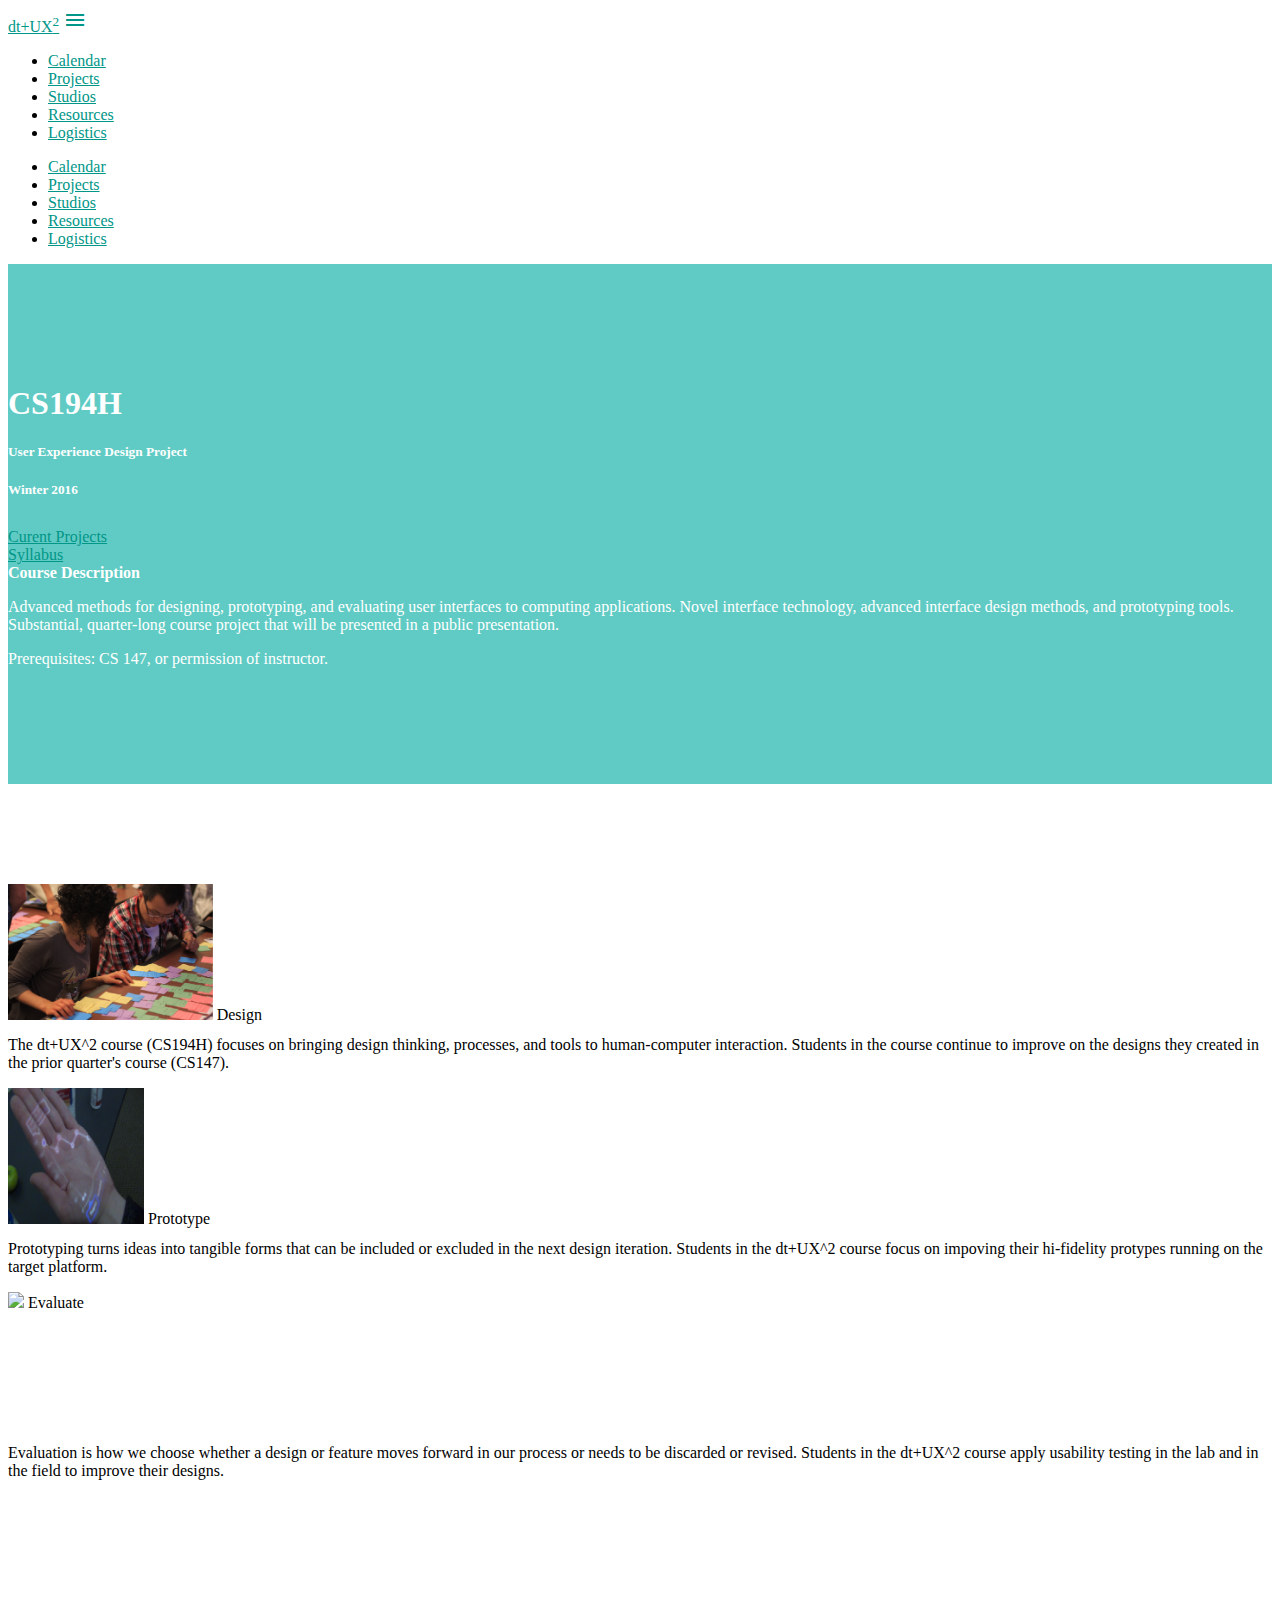
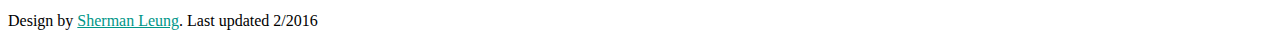
==== index.html @ 615fcd91 "finished logistics and resources page" ====
<!DOCTYPE html>
<html>
  <head>
    <title>CS194H - User Experience Design Project</title>
    <!-- Compiled and minified CSS -->
    <link rel="stylesheet" href="https://cdnjs.cloudflare.com/ajax/libs/materialize/0.97.5/css/materialize.min.css">
    <link rel="stylesheet" href="style.css">
    <link rel="stylesheet" href="https://maxcdn.bootstrapcdn.com/font-awesome/4.5.0/css/font-awesome.min.css">
    <link href="https://fonts.googleapis.com/icon?family=Material+Icons" rel="stylesheet">

    <!-- Compiled and minified JavaScript -->
    <script src="https://cdnjs.cloudflare.com/ajax/libs/jquery/2.2.1/jquery.js"></script>
    <script src="https://cdnjs.cloudflare.com/ajax/libs/materialize/0.97.5/js/materialize.min.js"></script>
</head>

<nav class="teal ">
    <div class="nav-wrapper z-depth-2">
        <div class="container">
            <a href="#" class="brand-logo">dt+UX<sup>2</sup></a>
            <a href="#" data-activates="mobile-menu" class="button-collapse"><i class="material-icons">menu</i></a>
            <ul id="nav-mobile" class="right hide-on-med-and-down">
                <li><a href="calendar.html">Calendar</a></li>
                <li><a href="projects.html">Projects</a></li>
                <li><a href="studios.html">Studios</a></li>
                <li><a href="https://docs.google.com/document/d/1ByWf9fYl2gzhHpWmZzm35L1NcPca1wb4zR0_zZlXT1Y/preview">Resources</a></li>
                <li><a href="logistics.html">Logistics</a></li>
            </ul>
            <ul class="side-nav" id="mobile-menu">
                <li><a href="calendar.html">Calendar</a></li>
                <li><a href="projects.html">Projects</a></li>
                <li><a href="studios.html">Studios</a></li>
                <li><a href="https://docs.google.com/document/d/1ByWf9fYl2gzhHpWmZzm35L1NcPca1wb4zR0_zZlXT1Y/preview">Resources</a></li>
                <li><a href="logistics.html">Logistics</a></li>
            </ul>
        </div>
    </div>
</nav>
<div class="header-img">
    <section id="hero">
        <div class="container">
            <div class="row">
                <div class="col m6">
                    <h1>CS194H</h1>
                    <h5 style="margin-top: 20px">User Experience Design Project</h5>
                    <h5>Winter 2016</h5>
                    <div class="row" style="margin-top: 30px">
                        <div class="col m6">
                            <a class="deep-orange waves-effect waves-light btn" href="projects.html">Curent Projects</a>
                        </div>
                        <div class="col m6">
                            <a class="white deep-orange-text waves-effect btn" href="#">Syllabus</a>
                        </div>
                    </div>
                </div>
                <div class="col m6">
                    <div class="card" style="deep-orange lighten-5">
                        <div class="card-content">
                            <div class="card-title deep-orange-text">
                                <b>Course Description</b>    
                            </div>
                            <p class="deep-orange-text">
                                Advanced methods for designing, prototyping, and evaluating user interfaces to computing applications. Novel interface technology, advanced interface design methods, and prototyping tools. Substantial, quarter-long course project that will be presented in a public presentation.
                            </p>
                        </div>
                        <div class="card-action deep-orange-text">
                            <p> Prerequisites: CS 147, or permission of instructor.</p>
                        </div>
                    </div>
                </div>
            </div>
        </div>
    </section>
</div>

<section id="about">
    <div class="container">
        <div class="row">
            <div class="col m4">
                <div class="card card-autoheight">
                    <div class="card-image">
                        <img src="img/design-bg.png">
                        <span class="card-title">Design</span>
                    </div>                        
                    <div class="card-content teal-text text-darken-3">
                        <p>
                            The dt+UX^2 course (CS194H) focuses on bringing design thinking, processes, and tools to human-computer interaction. Students in the course continue to improve on the designs they created in the prior quarter's course (CS147).
                        </p>
                    </div>
                </div>
            </div>

            <div class="col m4">
                <div class="card card-autoheight">
                    <div class="card-image">
                        <img src="img/prototype-bg.png">
                        <span class="card-title">Prototype</span>
                    </div>                        
                    <div class="card-content teal-text text-darken-3">
                        <p>
Prototyping turns ideas into tangible forms that can be included or excluded in the next design iteration. Students in the dt+UX^2 course focus on impoving their hi-fidelity protypes running on the target platform.                        </p>
                    </div>
                </div>
            </div>

            <div class="col m4">
                <div class="card card-autoheight">
                    <div class="card-image teal">
                        <img src="http://www.mediabarninc.com/wp-content/uploads/2011/01/759217257407.jpg">
                        <span class="card-title">Evaluate</span>
                    </div>

                    <div class="card-content teal-text text-darken-3">
                        <p>
Evaluation is how we choose whether a design or feature moves forward in our process or needs to be discarded or revised. Students in the dt+UX^2 course apply usability testing in the lab and in the field to improve their designs.                        </p>
                    </div>
                </div>
            </div>
        </div>
    </div>
</section>

<footer>
    <div class="container">
        <p class="grey-text">Design by <a class="teal-text" href="http://shermanleung.com">Sherman Leung</a>. Last updated 2/2016</p>
    </div>
</footer>

<script>
// smooth scrolling JS
$(function() {
    var hashTagActive = "";
    $(".scroll-link").click(function (event) {
        if(hashTagActive != this.hash) { //this will prevent if the user click several times the same link to freeze the scroll.
            event.preventDefault();
            //calculate destination place
            var dest = 0;
            if ($(this.hash).offset().top > $(document).height() - $(window).height()) {
                dest = $(document).height() - $(window).height();
            } else {
                dest = $(this.hash).offset().top;
            }
                //go to destination
            $('html,body').animate({
                scrollTop: dest
            }, 2000, 'swing');
            hashTagActive = this.hash;
        }
    });

    // auto-set height JS
    var $ls;
    function autoheight() {
        var max = 0;
        $ls.each(function() {
            $t = $(this);
            $t.css('height','');
            max = Math.max(max, $t.height());
        });
        $ls.height(max);
    }
    $(function() {
        $(".button-collapse").sideNav();
        $ls = $('.card-autoheight'); // the inline-block selector
        autoheight(); // first time
        $ls.on('load', autoheight); // when images in content finish loading
        $(window).load(autoheight); // when all content finishes loading
        $(window).resize(autoheight); // when the window size changes
    });
});
</script>
</html>
---- style.css ----
.header-img {
    background-image: url(http://theartmad.com/wp-content/uploads/2015/02/Blue-Geometric-Background-4.jpg);
    /*background-image: url(img/header-bg.jpg);*/
    background-position-x: center;
    background-position-y: center;
    background-size: cover;
}

#hero {
    background-color: rgba(29,181,171,0.7);
    color: #fff;
    padding: 100px 0 100px;
}

.btn-floating {
    font-size: 1.25em;
    top: 25px;
}

.btn-floating i {
    color: #fff;
}

#about {
    padding: 100px 0;
}

#about .card-image {
    height: 136px;
}

#about .card-image img {
    height: 136px;
}

a {
    color: #009688;
}

a:hover {
    color: #4db6ac;
}

.lead {
    font-size: 18px;
}

.top-margin {
    margin-top: 50px;
}

.card-subtitle {
    text-decoration: italic;
    margin-bottom: 15px;
}
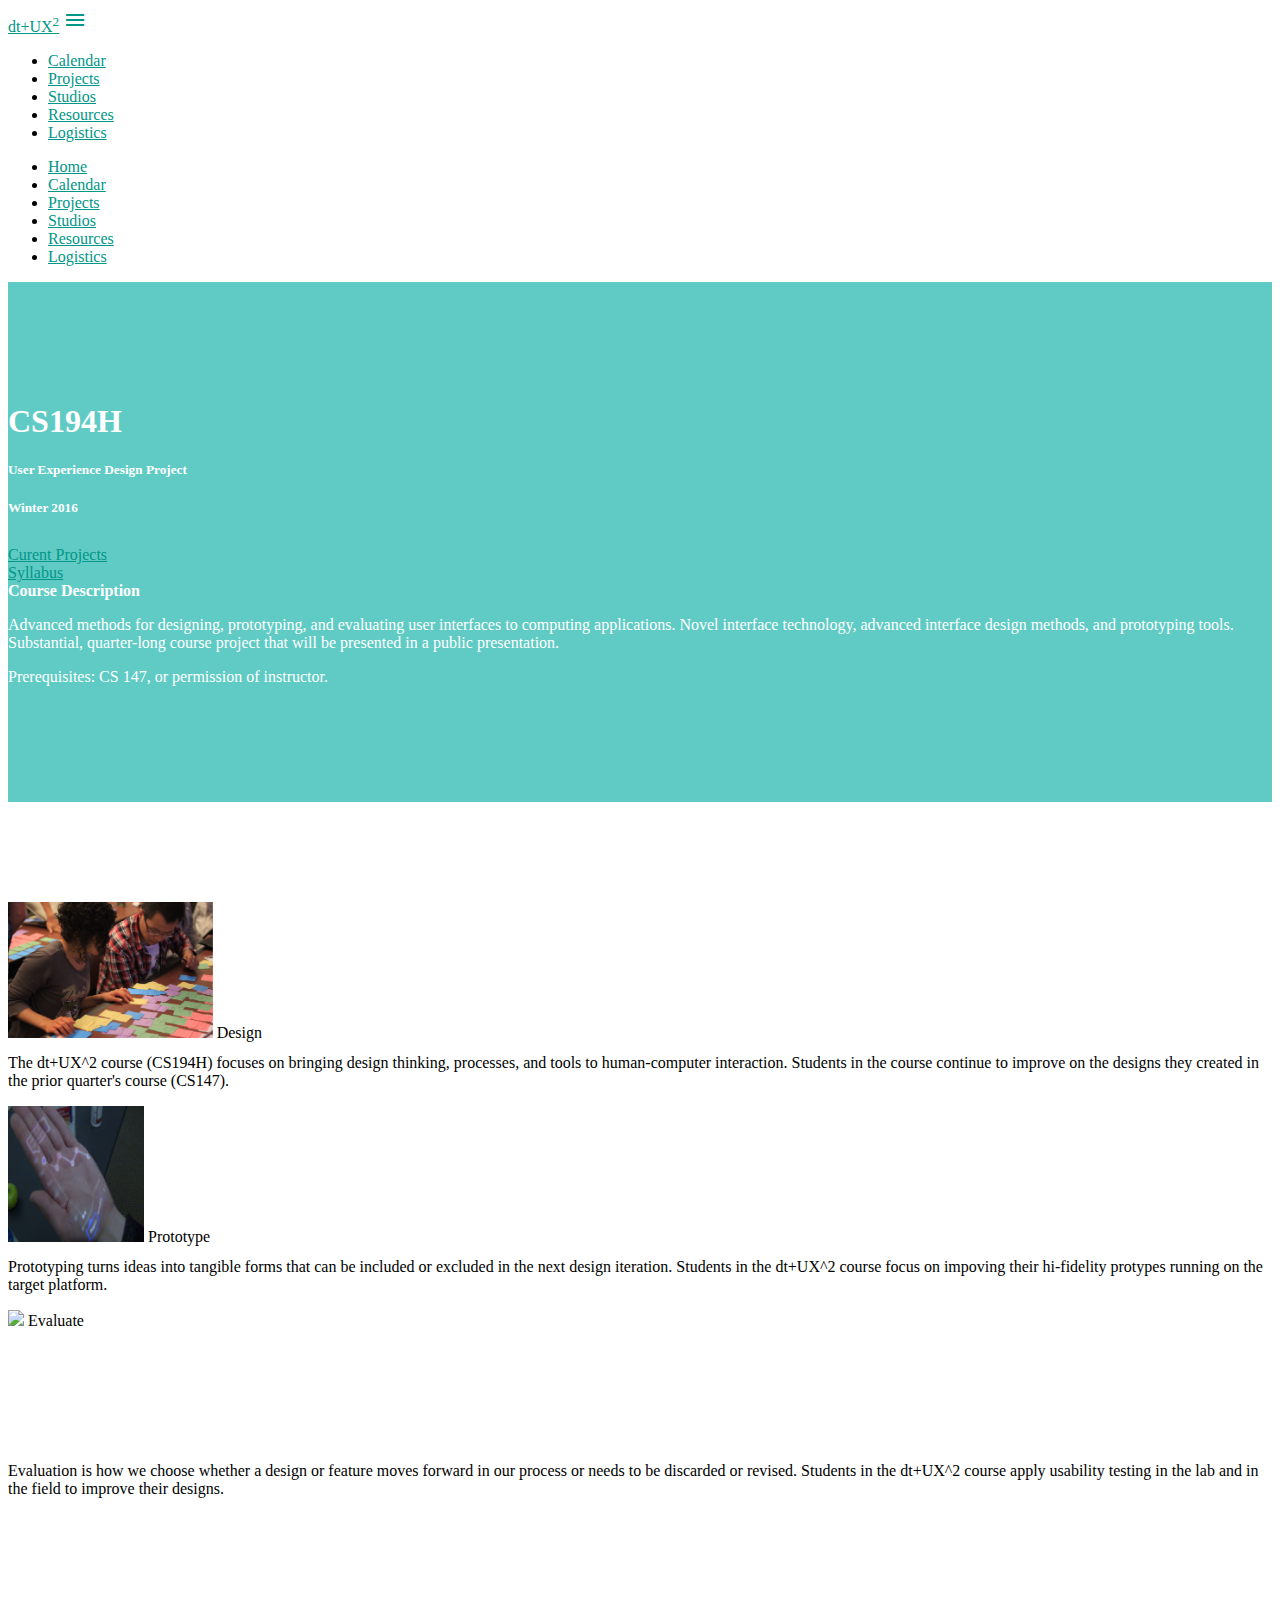
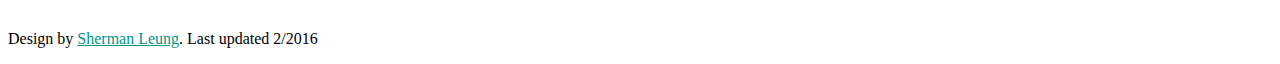
==== commit 2d24c369: "added resources and logistics page. also fixed mobile responsiveness bug" ====
--- a/index.html
+++ b/index.html
@@ -7,7 +7,7 @@
     <link rel="stylesheet" href="style.css">
     <link rel="stylesheet" href="https://maxcdn.bootstrapcdn.com/font-awesome/4.5.0/css/font-awesome.min.css">
     <link href="https://fonts.googleapis.com/icon?family=Material+Icons" rel="stylesheet">
-
+    <meta name="viewport" content="width=device-width, initial-scale=1.0">
     <!-- Compiled and minified JavaScript -->
     <script src="https://cdnjs.cloudflare.com/ajax/libs/jquery/2.2.1/jquery.js"></script>
     <script src="https://cdnjs.cloudflare.com/ajax/libs/materialize/0.97.5/js/materialize.min.js"></script>
@@ -26,6 +26,7 @@
                 <li><a href="logistics.html">Logistics</a></li>
             </ul>
             <ul class="side-nav" id="mobile-menu">
+                <li><a href="index.html">Home</a></li>
                 <li><a href="calendar.html">Calendar</a></li>
                 <li><a href="projects.html">Projects</a></li>
                 <li><a href="studios.html">Studios</a></li>
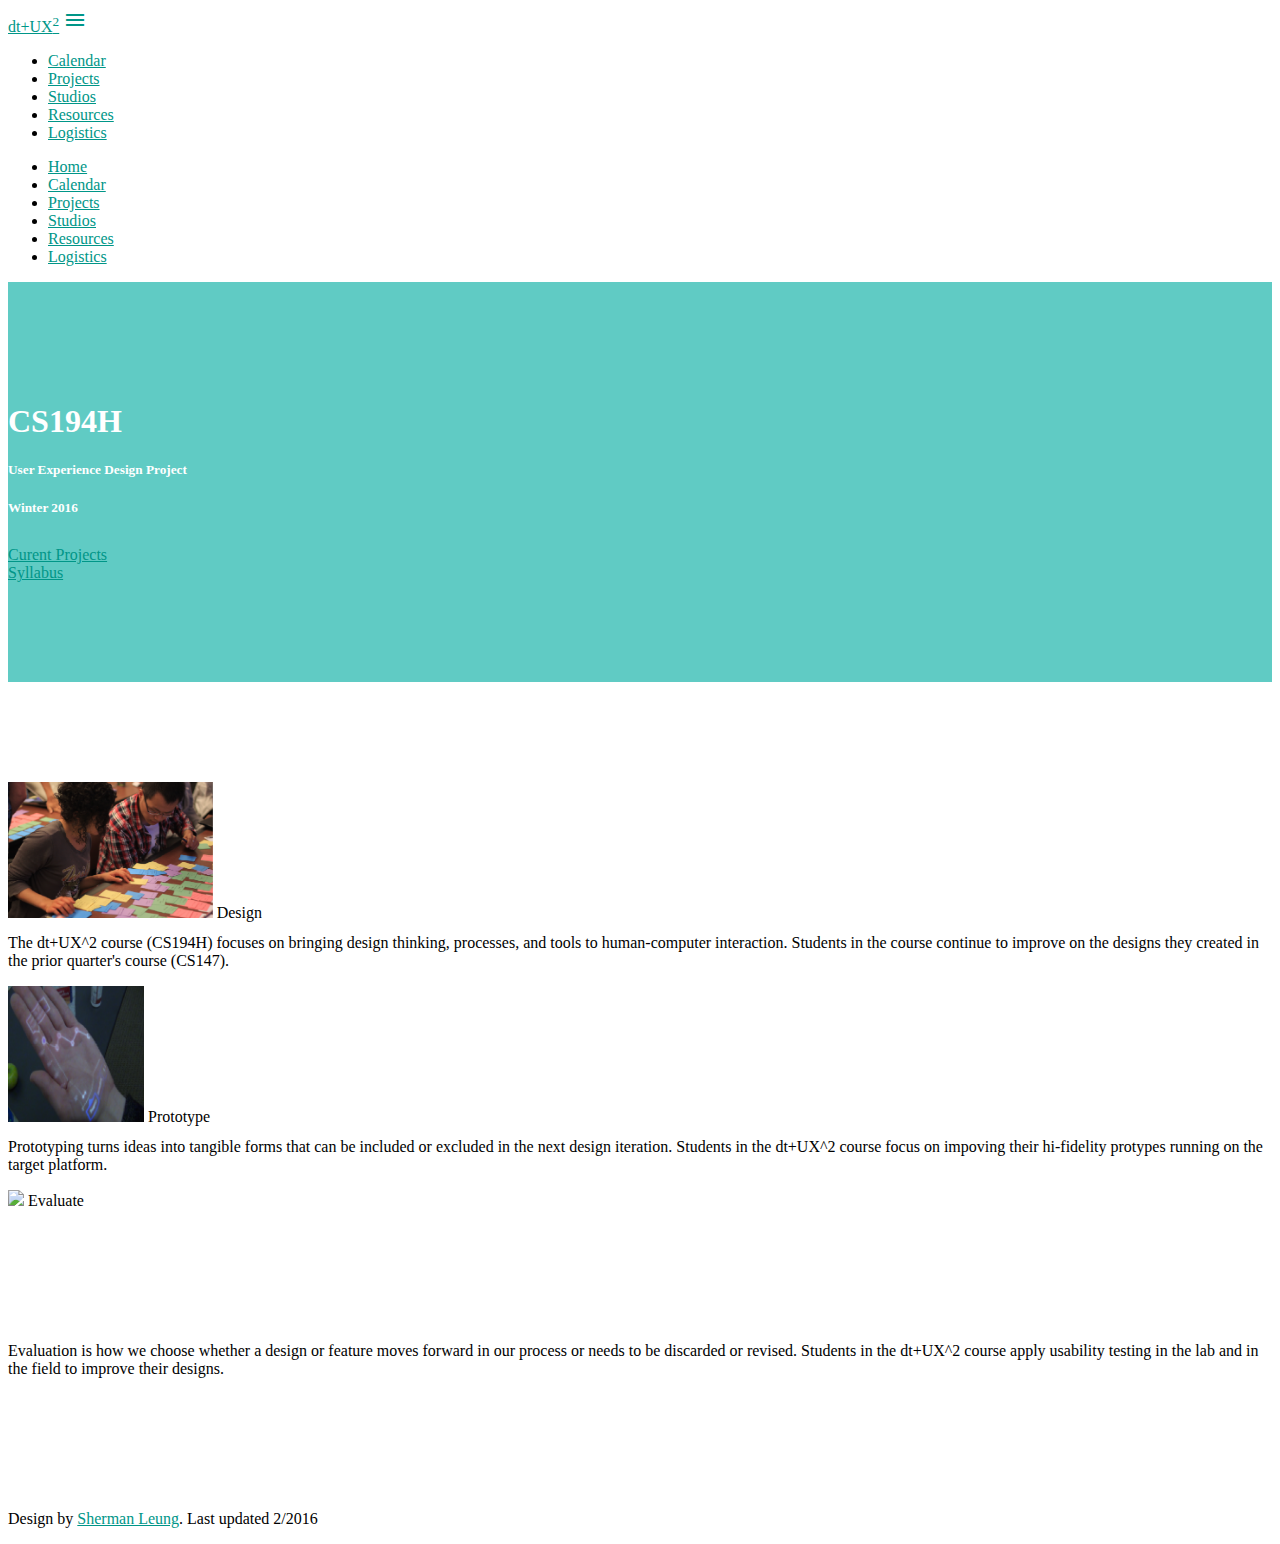
==== commit 71558ac1: "small design tweaks" ====
--- a/index.html
+++ b/index.html
@@ -53,7 +53,7 @@
                         </div>
                     </div>
                 </div>
-                <div class="col m6">
+                <!-- <div class="col m6">
                     <div class="card" style="deep-orange lighten-5">
                         <div class="card-content">
                             <div class="card-title deep-orange-text">
@@ -67,7 +67,7 @@
                             <p> Prerequisites: CS 147, or permission of instructor.</p>
                         </div>
                     </div>
-                </div>
+                </div> -->
             </div>
         </div>
     </section>
--- a/style.css
+++ b/style.css
@@ -10,6 +10,10 @@
     background-color: rgba(29,181,171,0.7);
     color: #fff;
     padding: 100px 0 100px;
+}
+
+nav a:hover {
+    color: white;
 }
 
 .btn-floating {
@@ -53,3 +57,8 @@
     text-decoration: italic;
     margin-bottom: 15px;
 }
+
+#map {
+    width: 100%;
+    height: 500px;
+}
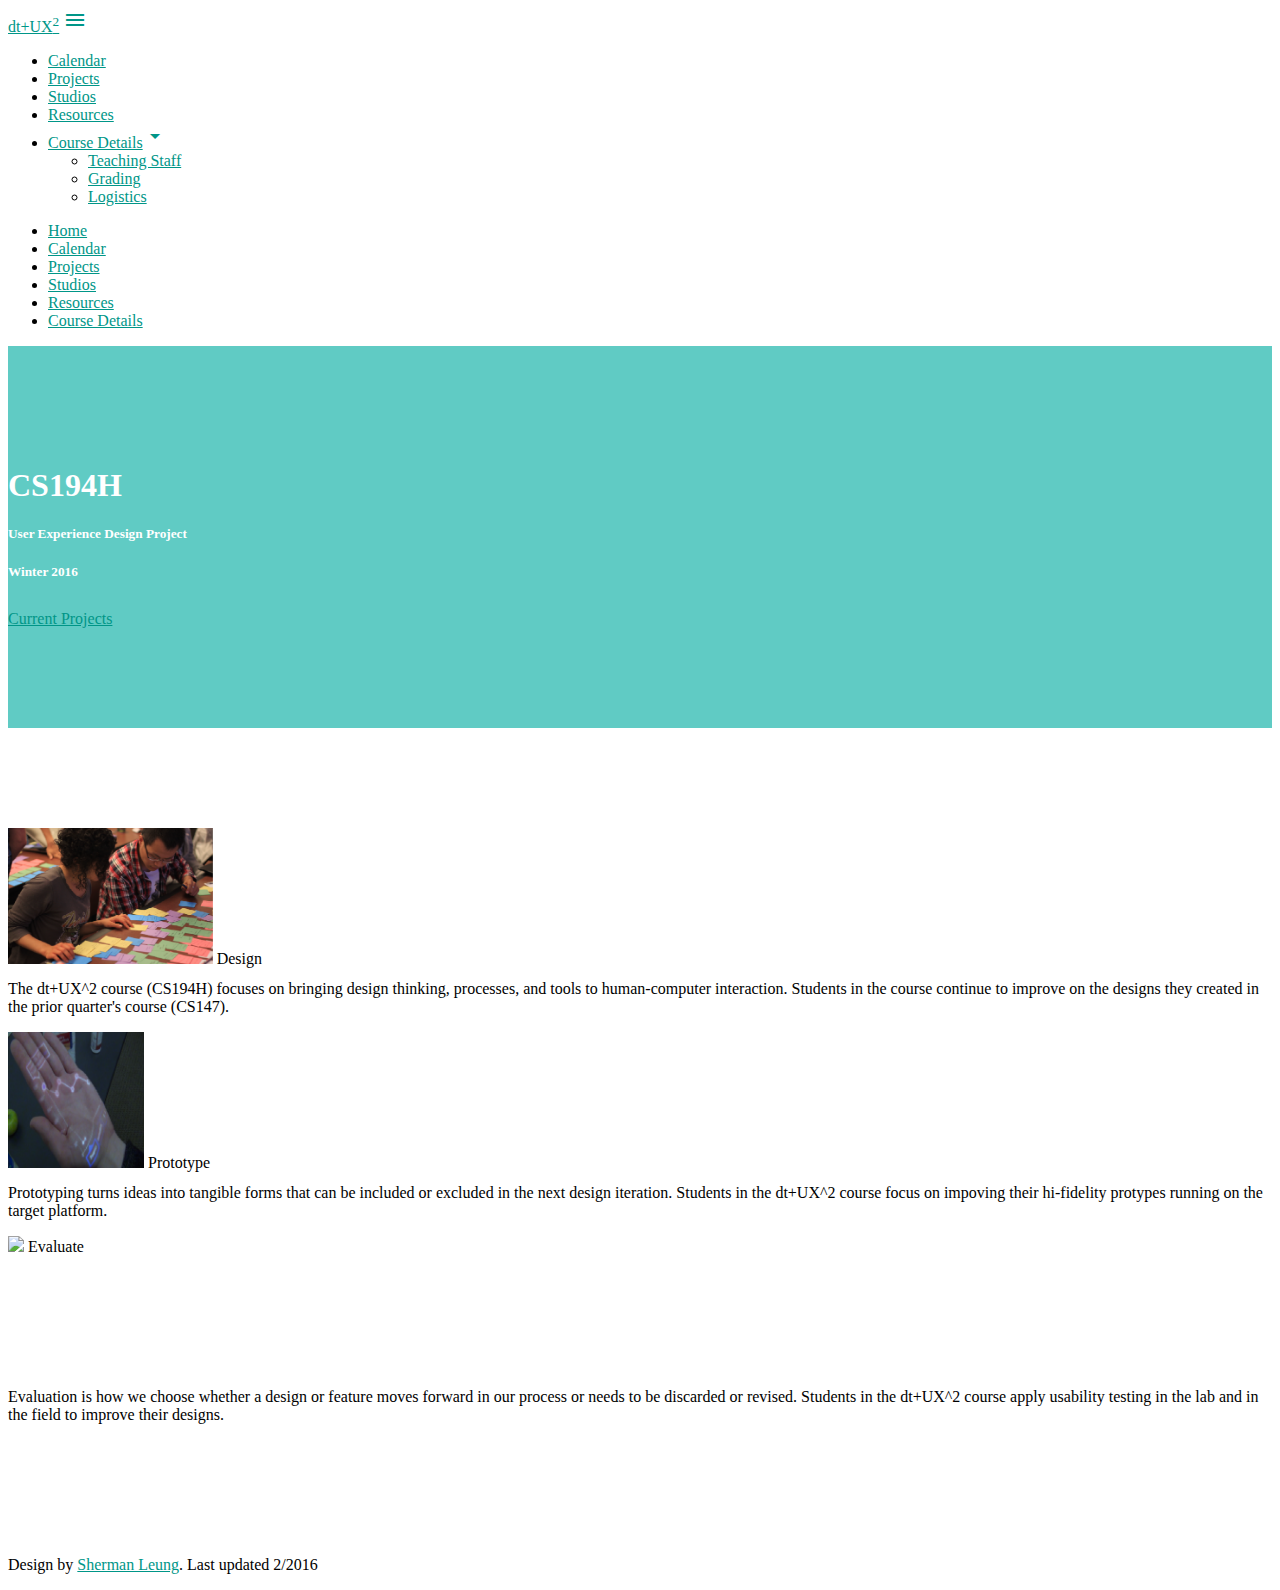
==== commit fe0b5032: "fixed the dropdown" ====
--- a/index.html
+++ b/index.html
@@ -23,7 +23,12 @@
                 <li><a href="projects.html">Projects</a></li>
                 <li><a href="studios.html">Studios</a></li>
                 <li><a href="https://docs.google.com/document/d/1ByWf9fYl2gzhHpWmZzm35L1NcPca1wb4zR0_zZlXT1Y/preview">Resources</a></li>
-                <li><a href="logistics.html">Logistics</a></li>
+                <li><a class="dropdown-button" href="#!" data-activates="dropdown1">Course Details<i class="material-icons right">arrow_drop_down</i></a></li>
+                <ul id='dropdown1' class='dropdown-content'>
+                    <li><a href="logistics.html#teaching-staff">Teaching Staff</a></li>
+                    <li><a href="logistics.html#grading">Grading</a></li>
+                    <li><a href="logistics.html#logistics">Logistics</a></li>
+                </ul>
             </ul>
             <ul class="side-nav" id="mobile-menu">
                 <li><a href="index.html">Home</a></li>
@@ -31,7 +36,8 @@
                 <li><a href="projects.html">Projects</a></li>
                 <li><a href="studios.html">Studios</a></li>
                 <li><a href="https://docs.google.com/document/d/1ByWf9fYl2gzhHpWmZzm35L1NcPca1wb4zR0_zZlXT1Y/preview">Resources</a></li>
-                <li><a href="logistics.html">Logistics</a></li>
+                
+                <li><a href="logistics.html">Course Details</a></li>
             </ul>
         </div>
     </div>
@@ -46,10 +52,7 @@
                     <h5>Winter 2016</h5>
                     <div class="row" style="margin-top: 30px">
                         <div class="col m6">
-                            <a class="deep-orange waves-effect waves-light btn" href="projects.html">Curent Projects</a>
-                        </div>
-                        <div class="col m6">
-                            <a class="white deep-orange-text waves-effect btn" href="#">Syllabus</a>
+                            <a class="deep-orange waves-effect waves-light btn" href="projects.html" style="width: 250px">Current Projects</a>
                         </div>
                     </div>
                 </div>
@@ -82,9 +85,9 @@
                         <img src="img/design-bg.png">
                         <span class="card-title">Design</span>
                     </div>                        
-                    <div class="card-content teal-text text-darken-3">
+                    <div class="card-content teal-text">
                         <p>
-                            The dt+UX^2 course (CS194H) focuses on bringing design thinking, processes, and tools to human-computer interaction. Students in the course continue to improve on the designs they created in the prior quarter's course (CS147).
+The dt+UX^2 course (CS194H) focuses on bringing design thinking, processes, and tools to human-computer interaction. Students in the course continue to improve on the designs they created in the prior quarter's course (CS147).
                         </p>
                     </div>
                 </div>
@@ -96,7 +99,7 @@
                         <img src="img/prototype-bg.png">
                         <span class="card-title">Prototype</span>
                     </div>                        
-                    <div class="card-content teal-text text-darken-3">
+                    <div class="card-content teal-text">
                         <p>
 Prototyping turns ideas into tangible forms that can be included or excluded in the next design iteration. Students in the dt+UX^2 course focus on impoving their hi-fidelity protypes running on the target platform.                        </p>
                     </div>
@@ -110,7 +113,7 @@
                         <span class="card-title">Evaluate</span>
                     </div>
 
-                    <div class="card-content teal-text text-darken-3">
+                    <div class="card-content teal-text">
                         <p>
 Evaluation is how we choose whether a design or feature moves forward in our process or needs to be discarded or revised. Students in the dt+UX^2 course apply usability testing in the lab and in the field to improve their designs.                        </p>
                     </div>
@@ -160,7 +163,10 @@
         $ls.height(max);
     }
     $(function() {
+        //activates dropdown and the mobile side menu button
+        $(".dropdown-button").dropdown();
         $(".button-collapse").sideNav();
+        // adjusts the height to be the height of the tallest card
         $ls = $('.card-autoheight'); // the inline-block selector
         autoheight(); // first time
         $ls.on('load', autoheight); // when images in content finish loading
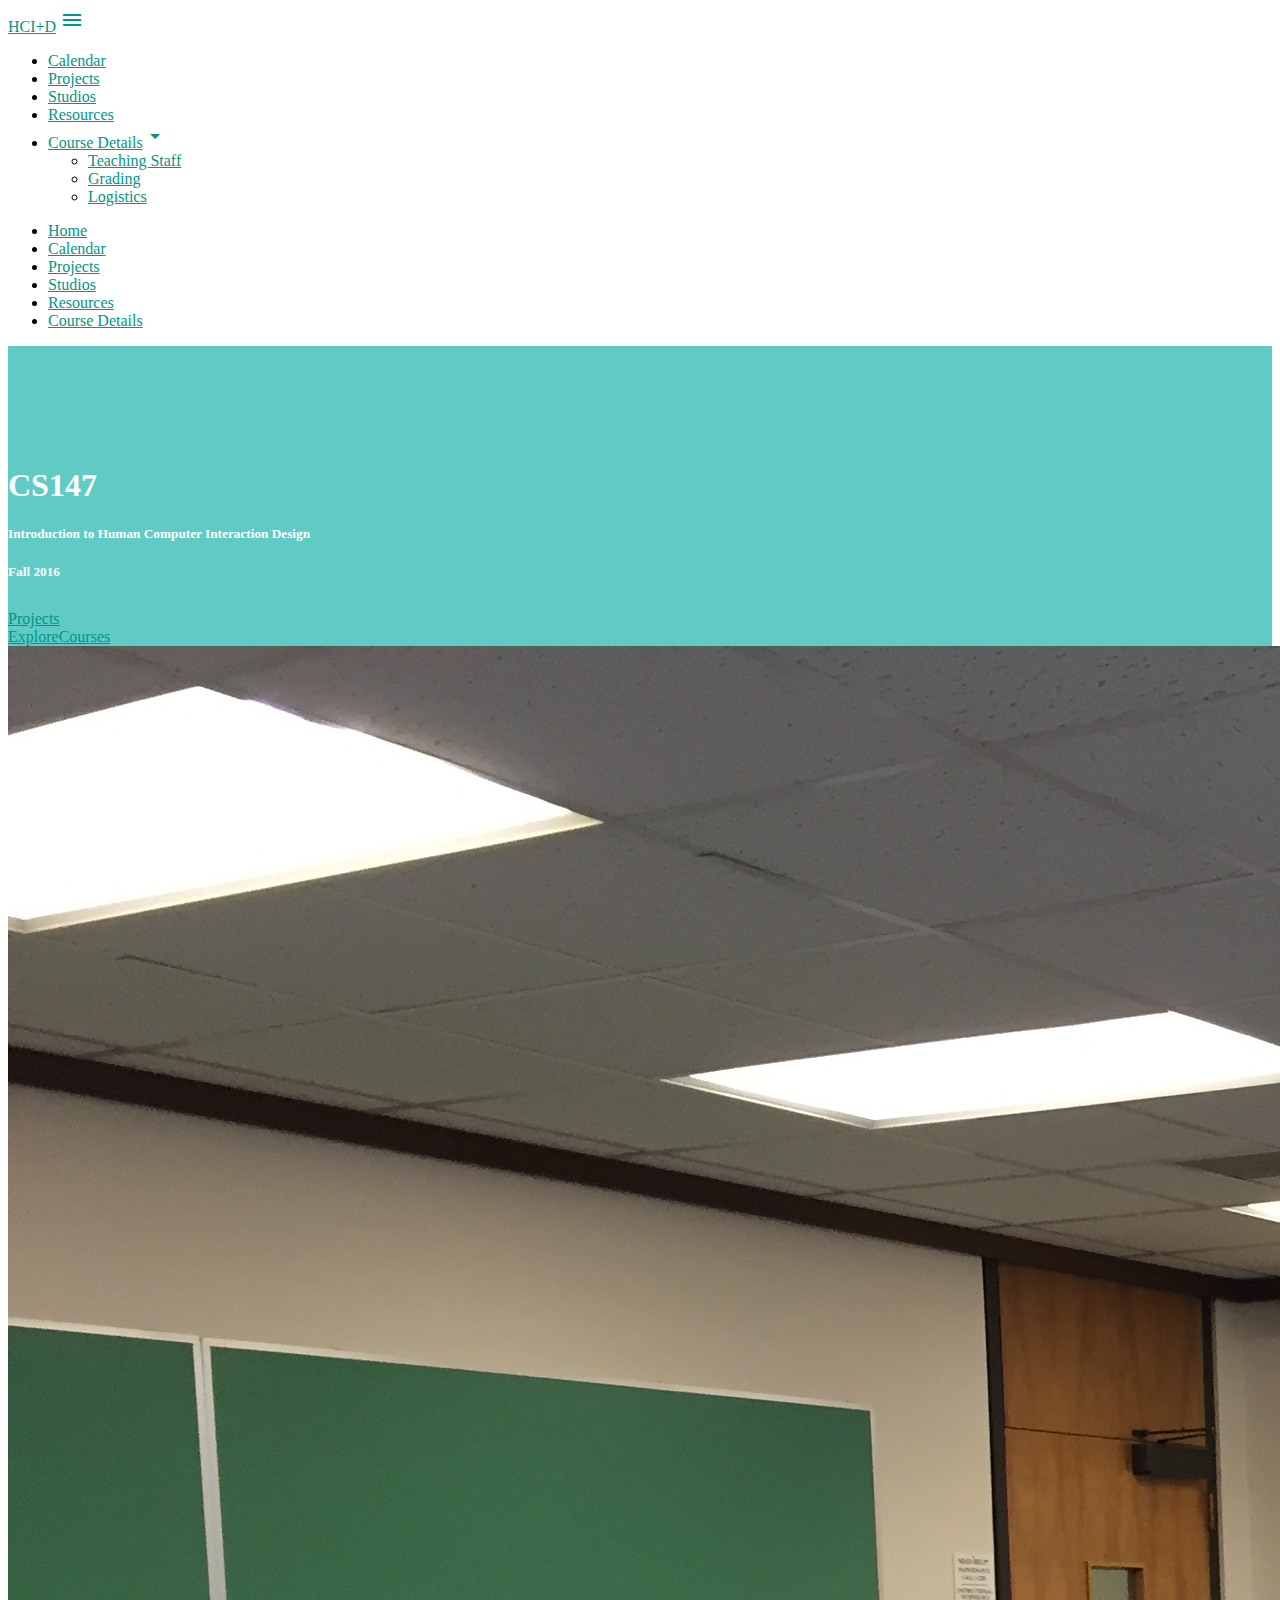
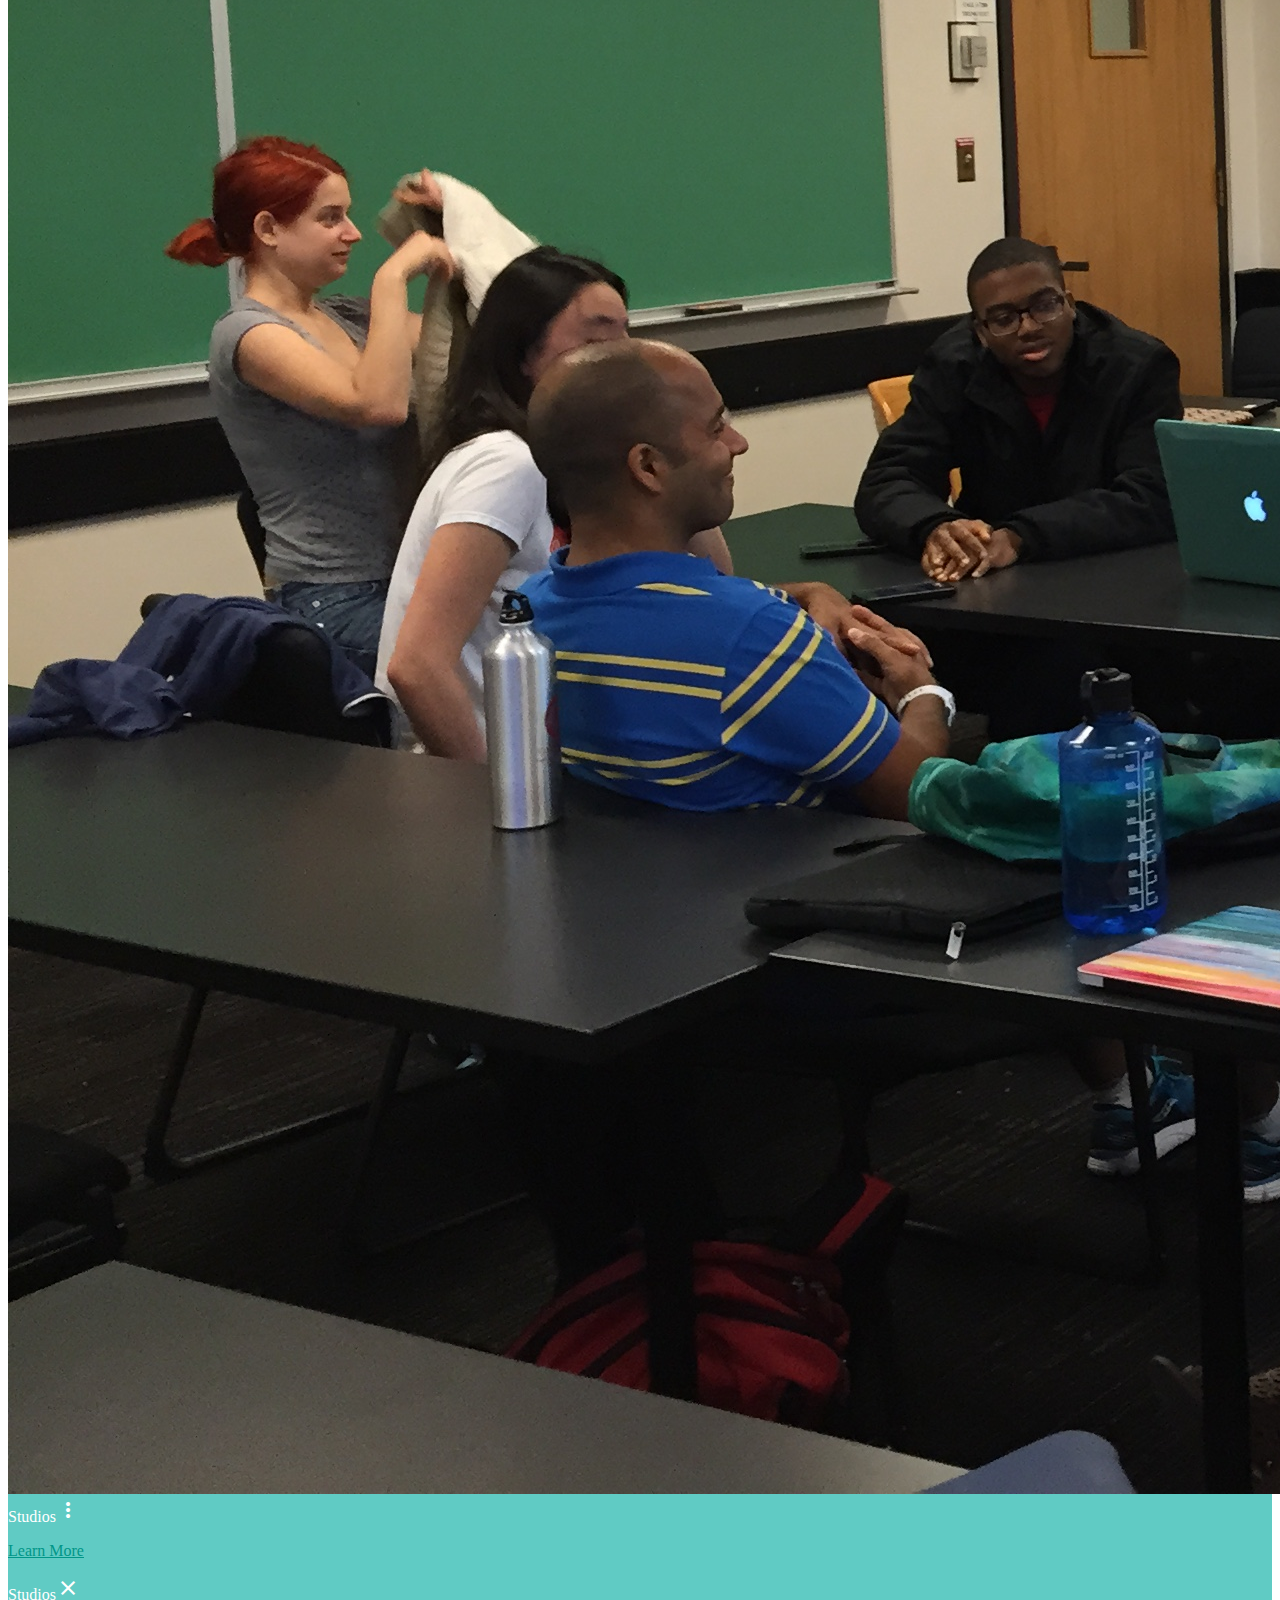
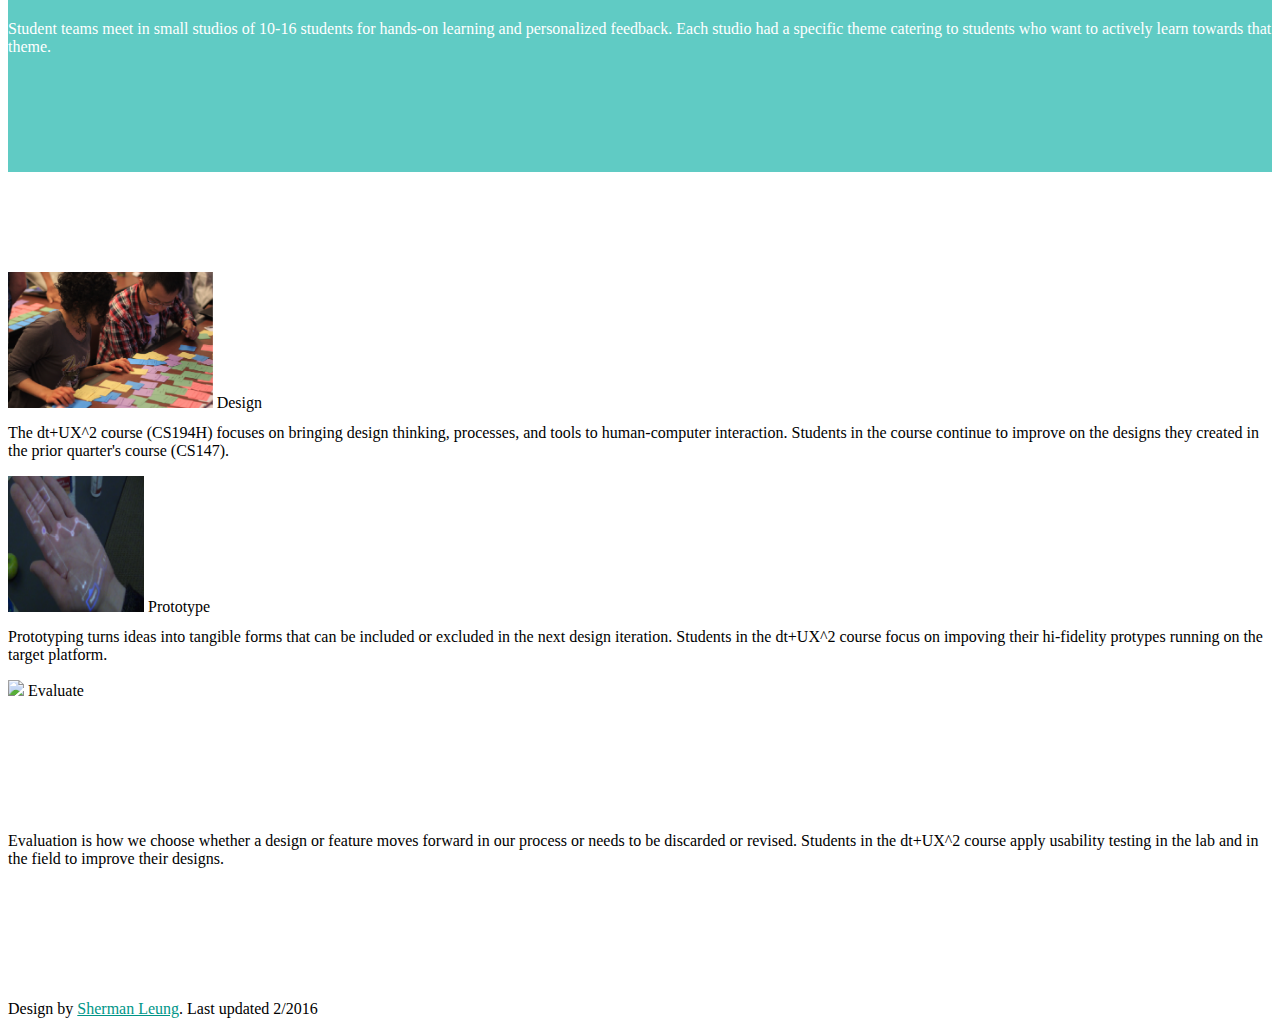
==== commit 91760358: "Updated CS147 site" ====
--- a/index.html
+++ b/index.html
@@ -1,22 +1,23 @@
 <!DOCTYPE html>
 <html>
   <head>
-    <title>CS194H - User Experience Design Project</title>
+    <title>CS147 - Introduction to Human Computer Interaction Design</title>
     <!-- Compiled and minified CSS -->
-    <link rel="stylesheet" href="https://cdnjs.cloudflare.com/ajax/libs/materialize/0.97.5/css/materialize.min.css">
+      <link rel="stylesheet" href="https://cdnjs.cloudflare.com/ajax/libs/materialize/0.97.7/css/materialize.min.css">
+
     <link rel="stylesheet" href="style.css">
-    <link rel="stylesheet" href="https://maxcdn.bootstrapcdn.com/font-awesome/4.5.0/css/font-awesome.min.css">
+    <link rel="stylesheet" href="fa.css">
     <link href="https://fonts.googleapis.com/icon?family=Material+Icons" rel="stylesheet">
     <meta name="viewport" content="width=device-width, initial-scale=1.0">
     <!-- Compiled and minified JavaScript -->
-    <script src="https://cdnjs.cloudflare.com/ajax/libs/jquery/2.2.1/jquery.js"></script>
-    <script src="https://cdnjs.cloudflare.com/ajax/libs/materialize/0.97.5/js/materialize.min.js"></script>
+    <script src="jquery.js"></script>
+  <script src="https://cdnjs.cloudflare.com/ajax/libs/materialize/0.97.7/js/materialize.min.js"></script>
 </head>
 
 <nav class="teal ">
     <div class="nav-wrapper z-depth-2">
         <div class="container">
-            <a href="#" class="brand-logo">dt+UX<sup>2</sup></a>
+            <a href="#" class="brand-logo">HCI+D</a>
             <a href="#" data-activates="mobile-menu" class="button-collapse"><i class="material-icons">menu</i></a>
             <ul id="nav-mobile" class="right hide-on-med-and-down">
                 <li><a href="calendar.html">Calendar</a></li>
@@ -45,32 +46,37 @@
 <div class="header-img">
     <section id="hero">
         <div class="container">
-            <div class="row">
+            <div class="row valign-wrapper">
                 <div class="col m6">
-                    <h1>CS194H</h1>
-                    <h5 style="margin-top: 20px">User Experience Design Project</h5>
-                    <h5>Winter 2016</h5>
+                    <h1>CS147</h1>
+                    <h5 style="margin-top: 20px">Introduction to Human Computer Interaction Design</h5>
+                    <h5>Fall 2016</h5>
                     <div class="row" style="margin-top: 30px">
                         <div class="col m6">
-                            <a class="deep-orange waves-effect waves-light btn" href="projects.html" style="width: 250px">Current Projects</a>
+                            <a class="deep-orange waves-effect waves-light btn" href="projects.html" style="">Projects</a>
+                        </div>
+                        <div class="col m6">
+                            <a class="deep-orange-text white waves-effect waves-light btn" href="https://explorecourses.stanford.edu/search?view=catalog&filter-coursestatus-Active=on&page=0&catalog=&q=CS+147+Introduction+to+Human+Computer+Interaction+Design&collapse=">ExploreCourses</a>
                         </div>
                     </div>
                 </div>
-                <!-- <div class="col m6">
-                    <div class="card" style="deep-orange lighten-5">
+                <div class="col m6">
+                    <div class="card">
+                        <div class="card-image waves-effect waves-block waves-light">
+                            <img class="activator" src="img/studios.JPG">
+                        </div>
                         <div class="card-content">
-                            <div class="card-title deep-orange-text">
-                                <b>Course Description</b>    
-                            </div>
-                            <p class="deep-orange-text">
-                                Advanced methods for designing, prototyping, and evaluating user interfaces to computing applications. Novel interface technology, advanced interface design methods, and prototyping tools. Substantial, quarter-long course project that will be presented in a public presentation.
+                            <span class="card-title activator grey-text text-darken-3">Studios<i class="material-icons right">more_vert</i></span>
+                            <p><a class="deep-orange-text" href="#">Learn More</a></p>
+                        </div>
+                            <div class="card-reveal grey-text text-darken-3">
+                            <span class="card-title grey-text text-darken-3">Studios<i class="material-icons right">close</i></span>
+                            <p>
+                                Student teams meet in small studios of 10-16 students for hands-on learning and personalized feedback. Each studio had a specific theme catering to students who want to actively learn towards that theme.
                             </p>
                         </div>
-                        <div class="card-action deep-orange-text">
-                            <p> Prerequisites: CS 147, or permission of instructor.</p>
-                        </div>
                     </div>
-                </div> -->
+                </div>
             </div>
         </div>
     </section>
@@ -85,7 +91,7 @@
                         <img src="img/design-bg.png">
                         <span class="card-title">Design</span>
                     </div>                        
-                    <div class="card-content teal-text">
+                    <div class="card-content grey-text text-darken-3">
                         <p>
 The dt+UX^2 course (CS194H) focuses on bringing design thinking, processes, and tools to human-computer interaction. Students in the course continue to improve on the designs they created in the prior quarter's course (CS147).
                         </p>
@@ -99,7 +105,7 @@
                         <img src="img/prototype-bg.png">
                         <span class="card-title">Prototype</span>
                     </div>                        
-                    <div class="card-content teal-text">
+                    <div class="card-content grey-text text-darken-3">
                         <p>
 Prototyping turns ideas into tangible forms that can be included or excluded in the next design iteration. Students in the dt+UX^2 course focus on impoving their hi-fidelity protypes running on the target platform.                        </p>
                     </div>
@@ -113,7 +119,7 @@
                         <span class="card-title">Evaluate</span>
                     </div>
 
-                    <div class="card-content teal-text">
+                    <div class="card-content grey-text text-darken-3">
                         <p>
 Evaluation is how we choose whether a design or feature moves forward in our process or needs to be discarded or revised. Students in the dt+UX^2 course apply usability testing in the lab and in the field to improve their designs.                        </p>
                     </div>
@@ -173,6 +179,11 @@
         $(window).load(autoheight); // when all content finishes loading
         $(window).resize(autoheight); // when the window size changes
     });
+
+    $(document).ready(function(){
+      // $('.carousel').carousel();
+      $('.carousel.carousel-slider').carousel({full_width: true, indicators: true});
+    });
 });
 </script>
 </html>--- a/fa.css
+++ b/fa.css
@@ -0,0 +1,4 @@
+/*!
+ *  Font Awesome 4.5.0 by @davegandy - http://fontawesome.io - @fontawesome
+ *  License - http://fontawesome.io/license (Font: SIL OFL 1.1, CSS: MIT License)
+ */@font-face{font-family:'FontAwesome';src:url('../fonts/fontawesome-webfont.eot?v=4.5.0');src:url('../fonts/fontawesome-webfont.eot?#iefix&v=4.5.0') format('embedded-opentype'),url('../fonts/fontawesome-webfont.woff2?v=4.5.0') format('woff2'),url('../fonts/fontawesome-webfont.woff?v=4.5.0') format('woff'),url('../fonts/fontawesome-webfont.ttf?v=4.5.0') format('truetype'),url('../fonts/fontawesome-webfont.svg?v=4.5.0#fontawesomeregular') format('svg');font-weight:normal;font-style:normal}.fa{display:inline-block;font:normal normal normal 14px/1 FontAwesome;font-size:inherit;text-rendering:auto;-webkit-font-smoothing:antialiased;-moz-osx-font-smoothing:grayscale}.fa-lg{font-size:1.33333333em;line-height:.75em;vertical-align:-15%}.fa-2x{font-size:2em}.fa-3x{font-size:3em}.fa-4x{font-size:4em}.fa-5x{font-size:5em}.fa-fw{width:1.28571429em;text-align:center}.fa-ul{padding-left:0;margin-left:2.14285714em;list-style-type:none}.fa-ul>li{position:relative}.fa-li{position:absolute;left:-2.14285714em;width:2.14285714em;top:.14285714em;text-align:center}.fa-li.fa-lg{left:-1.85714286em}.fa-border{padding:.2em .25em .15em;border:solid .08em #eee;border-radius:.1em}.fa-pull-left{float:left}.fa-pull-right{float:right}.fa.fa-pull-left{margin-right:.3em}.fa.fa-pull-right{margin-left:.3em}.pull-right{float:right}.pull-left{float:left}.fa.pull-left{margin-right:.3em}.fa.pull-right{margin-left:.3em}.fa-spin{-webkit-animation:fa-spin 2s infinite linear;animation:fa-spin 2s infinite linear}.fa-pulse{-webkit-animation:fa-spin 1s infinite steps(8);animation:fa-spin 1s infinite steps(8)}@-webkit-keyframes fa-spin{0%{-webkit-transform:rotate(0deg);transform:rotate(0deg)}100%{-webkit-transform:rotate(359deg);transform:rotate(359deg)}}@keyframes fa-spin{0%{-webkit-transform:rotate(0deg);transform:rotate(0deg)}100%{-webkit-transform:rotate(359deg);transform:rotate(359deg)}}.fa-rotate-90{filter:progid:DXImageTransform.Microsoft.BasicImage(rotation=1);-webkit-transform:rotate(90deg);-ms-transform:rotate(90deg);transform:rotate(90deg)}.fa-rotate-180{filter:progid:DXImageTransform.Microsoft.BasicImage(rotation=2);-webkit-transform:rotate(180deg);-ms-transform:rotate(180deg);transform:rotate(180deg)}.fa-rotate-270{filter:progid:DXImageTransform.Microsoft.BasicImage(rotation=3);-webkit-transform:rotate(270deg);-ms-transform:rotate(270deg);transform:rotate(270deg)}.fa-flip-horizontal{filter:progid:DXImageTransform.Microsoft.BasicImage(rotation=0, mirror=1);-webkit-transform:scale(-1, 1);-ms-transform:scale(-1, 1);transform:scale(-1, 1)}.fa-flip-vertical{filter:progid:DXImageTransform.Microsoft.BasicImage(rotation=2, mirror=1);-webkit-transform:scale(1, -1);-ms-transform:scale(1, -1);transform:scale(1, -1)}:root .fa-rotate-90,:root .fa-rotate-180,:root .fa-rotate-270,:root .fa-flip-horizontal,:root .fa-flip-vertical{filter:none}.fa-stack{position:relative;display:inline-block;width:2em;height:2em;line-height:2em;vertical-align:middle}.fa-stack-1x,.fa-stack-2x{position:absolute;left:0;width:100%;text-align:center}.fa-stack-1x{line-height:inherit}.fa-stack-2x{font-size:2em}.fa-inverse{color:#fff}.fa-glass:before{content:"\f000"}.fa-music:before{content:"\f001"}.fa-search:before{content:"\f002"}.fa-envelope-o:before{content:"\f003"}.fa-heart:before{content:"\f004"}.fa-star:before{content:"\f005"}.fa-star-o:before{content:"\f006"}.fa-user:before{content:"\f007"}.fa-film:before{content:"\f008"}.fa-th-large:before{content:"\f009"}.fa-th:before{content:"\f00a"}.fa-th-list:before{content:"\f00b"}.fa-check:before{content:"\f00c"}.fa-remove:before,.fa-close:before,.fa-times:before{content:"\f00d"}.fa-search-plus:before{content:"\f00e"}.fa-search-minus:before{content:"\f010"}.fa-power-off:before{content:"\f011"}.fa-signal:before{content:"\f012"}.fa-gear:before,.fa-cog:before{content:"\f013"}.fa-trash-o:before{content:"\f014"}.fa-home:before{content:"\f015"}.fa-file-o:before{content:"\f016"}.fa-clock-o:before{content:"\f017"}.fa-road:before{content:"\f018"}.fa-download:before{content:"\f019"}.fa-arrow-circle-o-down:before{content:"\f01a"}.fa-arrow-circle-o-up:before{content:"\f01b"}.fa-inbox:before{content:"\f01c"}.fa-play-circle-o:before{content:"\f01d"}.fa-rotate-right:before,.fa-repeat:before{content:"\f01e"}.fa-refresh:before{content:"\f021"}.fa-list-alt:before{content:"\f022"}.fa-lock:before{content:"\f023"}.fa-flag:before{content:"\f024"}.fa-headphones:before{content:"\f025"}.fa-volume-off:before{content:"\f026"}.fa-volume-down:before{content:"\f027"}.fa-volume-up:before{content:"\f028"}.fa-qrcode:before{content:"\f029"}.fa-barcode:before{content:"\f02a"}.fa-tag:before{content:"\f02b"}.fa-tags:before{content:"\f02c"}.fa-book:before{content:"\f02d"}.fa-bookmark:before{content:"\f02e"}.fa-print:before{content:"\f02f"}.fa-camera:before{content:"\f030"}.fa-font:before{content:"\f031"}.fa-bold:before{content:"\f032"}.fa-italic:before{content:"\f033"}.fa-text-height:before{content:"\f034"}.fa-text-width:before{content:"\f035"}.fa-align-left:before{content:"\f036"}.fa-align-center:before{content:"\f037"}.fa-align-right:before{content:"\f038"}.fa-align-justify:before{content:"\f039"}.fa-list:before{content:"\f03a"}.fa-dedent:before,.fa-outdent:before{content:"\f03b"}.fa-indent:before{content:"\f03c"}.fa-video-camera:before{content:"\f03d"}.fa-photo:before,.fa-image:before,.fa-picture-o:before{content:"\f03e"}.fa-pencil:before{content:"\f040"}.fa-map-marker:before{content:"\f041"}.fa-adjust:before{content:"\f042"}.fa-tint:before{content:"\f043"}.fa-edit:before,.fa-pencil-square-o:before{content:"\f044"}.fa-share-square-o:before{content:"\f045"}.fa-check-square-o:before{content:"\f046"}.fa-arrows:before{content:"\f047"}.fa-step-backward:before{content:"\f048"}.fa-fast-backward:before{content:"\f049"}.fa-backward:before{content:"\f04a"}.fa-play:before{content:"\f04b"}.fa-pause:before{content:"\f04c"}.fa-stop:before{content:"\f04d"}.fa-forward:before{content:"\f04e"}.fa-fast-forward:before{content:"\f050"}.fa-step-forward:before{content:"\f051"}.fa-eject:before{content:"\f052"}.fa-chevron-left:before{content:"\f053"}.fa-chevron-right:before{content:"\f054"}.fa-plus-circle:before{content:"\f055"}.fa-minus-circle:before{content:"\f056"}.fa-times-circle:before{content:"\f057"}.fa-check-circle:before{content:"\f058"}.fa-question-circle:before{content:"\f059"}.fa-info-circle:before{content:"\f05a"}.fa-crosshairs:before{content:"\f05b"}.fa-times-circle-o:before{content:"\f05c"}.fa-check-circle-o:before{content:"\f05d"}.fa-ban:before{content:"\f05e"}.fa-arrow-left:before{content:"\f060"}.fa-arrow-right:before{content:"\f061"}.fa-arrow-up:before{content:"\f062"}.fa-arrow-down:before{content:"\f063"}.fa-mail-forward:before,.fa-share:before{content:"\f064"}.fa-expand:before{content:"\f065"}.fa-compress:before{content:"\f066"}.fa-plus:before{content:"\f067"}.fa-minus:before{content:"\f068"}.fa-asterisk:before{content:"\f069"}.fa-exclamation-circle:before{content:"\f06a"}.fa-gift:before{content:"\f06b"}.fa-leaf:before{content:"\f06c"}.fa-fire:before{content:"\f06d"}.fa-eye:before{content:"\f06e"}.fa-eye-slash:before{content:"\f070"}.fa-warning:before,.fa-exclamation-triangle:before{content:"\f071"}.fa-plane:before{content:"\f072"}.fa-calendar:before{content:"\f073"}.fa-random:before{content:"\f074"}.fa-comment:before{content:"\f075"}.fa-magnet:before{content:"\f076"}.fa-chevron-up:before{content:"\f077"}.fa-chevron-down:before{content:"\f078"}.fa-retweet:before{content:"\f079"}.fa-shopping-cart:before{content:"\f07a"}.fa-folder:before{content:"\f07b"}.fa-folder-open:before{content:"\f07c"}.fa-arrows-v:before{content:"\f07d"}.fa-arrows-h:before{content:"\f07e"}.fa-bar-chart-o:before,.fa-bar-chart:before{content:"\f080"}.fa-twitter-square:before{content:"\f081"}.fa-facebook-square:before{content:"\f082"}.fa-camera-retro:before{content:"\f083"}.fa-key:before{content:"\f084"}.fa-gears:before,.fa-cogs:before{content:"\f085"}.fa-comments:before{content:"\f086"}.fa-thumbs-o-up:before{content:"\f087"}.fa-thumbs-o-down:before{content:"\f088"}.fa-star-half:before{content:"\f089"}.fa-heart-o:before{content:"\f08a"}.fa-sign-out:before{content:"\f08b"}.fa-linkedin-square:before{content:"\f08c"}.fa-thumb-tack:before{content:"\f08d"}.fa-external-link:before{content:"\f08e"}.fa-sign-in:before{content:"\f090"}.fa-trophy:before{content:"\f091"}.fa-github-square:before{content:"\f092"}.fa-upload:before{content:"\f093"}.fa-lemon-o:before{content:"\f094"}.fa-phone:before{content:"\f095"}.fa-square-o:before{content:"\f096"}.fa-bookmark-o:before{content:"\f097"}.fa-phone-square:before{content:"\f098"}.fa-twitter:before{content:"\f099"}.fa-facebook-f:before,.fa-facebook:before{content:"\f09a"}.fa-github:before{content:"\f09b"}.fa-unlock:before{content:"\f09c"}.fa-credit-card:before{content:"\f09d"}.fa-feed:before,.fa-rss:before{content:"\f09e"}.fa-hdd-o:before{content:"\f0a0"}.fa-bullhorn:before{content:"\f0a1"}.fa-bell:before{content:"\f0f3"}.fa-certificate:before{content:"\f0a3"}.fa-hand-o-right:before{content:"\f0a4"}.fa-hand-o-left:before{content:"\f0a5"}.fa-hand-o-up:before{content:"\f0a6"}.fa-hand-o-down:before{content:"\f0a7"}.fa-arrow-circle-left:before{content:"\f0a8"}.fa-arrow-circle-right:before{content:"\f0a9"}.fa-arrow-circle-up:before{content:"\f0aa"}.fa-arrow-circle-down:before{content:"\f0ab"}.fa-globe:before{content:"\f0ac"}.fa-wrench:before{content:"\f0ad"}.fa-tasks:before{content:"\f0ae"}.fa-filter:before{content:"\f0b0"}.fa-briefcase:before{content:"\f0b1"}.fa-arrows-alt:before{content:"\f0b2"}.fa-group:before,.fa-users:before{content:"\f0c0"}.fa-chain:before,.fa-link:before{content:"\f0c1"}.fa-cloud:before{content:"\f0c2"}.fa-flask:before{content:"\f0c3"}.fa-cut:before,.fa-scissors:before{content:"\f0c4"}.fa-copy:before,.fa-files-o:before{content:"\f0c5"}.fa-paperclip:before{content:"\f0c6"}.fa-save:before,.fa-floppy-o:before{content:"\f0c7"}.fa-square:before{content:"\f0c8"}.fa-navicon:before,.fa-reorder:before,.fa-bars:before{content:"\f0c9"}.fa-list-ul:before{content:"\f0ca"}.fa-list-ol:before{content:"\f0cb"}.fa-strikethrough:before{content:"\f0cc"}.fa-underline:before{content:"\f0cd"}.fa-table:before{content:"\f0ce"}.fa-magic:before{content:"\f0d0"}.fa-truck:before{content:"\f0d1"}.fa-pinterest:before{content:"\f0d2"}.fa-pinterest-square:before{content:"\f0d3"}.fa-google-plus-square:before{content:"\f0d4"}.fa-google-plus:before{content:"\f0d5"}.fa-money:before{content:"\f0d6"}.fa-caret-down:before{content:"\f0d7"}.fa-caret-up:before{content:"\f0d8"}.fa-caret-left:before{content:"\f0d9"}.fa-caret-right:before{content:"\f0da"}.fa-columns:before{content:"\f0db"}.fa-unsorted:before,.fa-sort:before{content:"\f0dc"}.fa-sort-down:before,.fa-sort-desc:before{content:"\f0dd"}.fa-sort-up:before,.fa-sort-asc:before{content:"\f0de"}.fa-envelope:before{content:"\f0e0"}.fa-linkedin:before{content:"\f0e1"}.fa-rotate-left:before,.fa-undo:before{content:"\f0e2"}.fa-legal:before,.fa-gavel:before{content:"\f0e3"}.fa-dashboard:before,.fa-tachometer:before{content:"\f0e4"}.fa-comment-o:before{content:"\f0e5"}.fa-comments-o:before{content:"\f0e6"}.fa-flash:before,.fa-bolt:before{content:"\f0e7"}.fa-sitemap:before{content:"\f0e8"}.fa-umbrella:before{content:"\f0e9"}.fa-paste:before,.fa-clipboard:before{content:"\f0ea"}.fa-lightbulb-o:before{content:"\f0eb"}.fa-exchange:before{content:"\f0ec"}.fa-cloud-download:before{content:"\f0ed"}.fa-cloud-upload:before{content:"\f0ee"}.fa-user-md:before{content:"\f0f0"}.fa-stethoscope:before{content:"\f0f1"}.fa-suitcase:before{content:"\f0f2"}.fa-bell-o:before{content:"\f0a2"}.fa-coffee:before{content:"\f0f4"}.fa-cutlery:before{content:"\f0f5"}.fa-file-text-o:before{content:"\f0f6"}.fa-building-o:before{content:"\f0f7"}.fa-hospital-o:before{content:"\f0f8"}.fa-ambulance:before{content:"\f0f9"}.fa-medkit:before{content:"\f0fa"}.fa-fighter-jet:before{content:"\f0fb"}.fa-beer:before{content:"\f0fc"}.fa-h-square:before{content:"\f0fd"}.fa-plus-square:before{content:"\f0fe"}.fa-angle-double-left:before{content:"\f100"}.fa-angle-double-right:before{content:"\f101"}.fa-angle-double-up:before{content:"\f102"}.fa-angle-double-down:before{content:"\f103"}.fa-angle-left:before{content:"\f104"}.fa-angle-right:before{content:"\f105"}.fa-angle-up:before{content:"\f106"}.fa-angle-down:before{content:"\f107"}.fa-desktop:before{content:"\f108"}.fa-laptop:before{content:"\f109"}.fa-tablet:before{content:"\f10a"}.fa-mobile-phone:before,.fa-mobile:before{content:"\f10b"}.fa-circle-o:before{content:"\f10c"}.fa-quote-left:before{content:"\f10d"}.fa-quote-right:before{content:"\f10e"}.fa-spinner:before{content:"\f110"}.fa-circle:before{content:"\f111"}.fa-mail-reply:before,.fa-reply:before{content:"\f112"}.fa-github-alt:before{content:"\f113"}.fa-folder-o:before{content:"\f114"}.fa-folder-open-o:before{content:"\f115"}.fa-smile-o:before{content:"\f118"}.fa-frown-o:before{content:"\f119"}.fa-meh-o:before{content:"\f11a"}.fa-gamepad:before{content:"\f11b"}.fa-keyboard-o:before{content:"\f11c"}.fa-flag-o:before{content:"\f11d"}.fa-flag-checkered:before{content:"\f11e"}.fa-terminal:before{content:"\f120"}.fa-code:before{content:"\f121"}.fa-mail-reply-all:before,.fa-reply-all:before{content:"\f122"}.fa-star-half-empty:before,.fa-star-half-full:before,.fa-star-half-o:before{content:"\f123"}.fa-location-arrow:before{content:"\f124"}.fa-crop:before{content:"\f125"}.fa-code-fork:before{content:"\f126"}.fa-unlink:before,.fa-chain-broken:before{content:"\f127"}.fa-question:before{content:"\f128"}.fa-info:before{content:"\f129"}.fa-exclamation:before{content:"\f12a"}.fa-superscript:before{content:"\f12b"}.fa-subscript:before{content:"\f12c"}.fa-eraser:before{content:"\f12d"}.fa-puzzle-piece:before{content:"\f12e"}.fa-microphone:before{content:"\f130"}.fa-microphone-slash:before{content:"\f131"}.fa-shield:before{content:"\f132"}.fa-calendar-o:before{content:"\f133"}.fa-fire-extinguisher:before{content:"\f134"}.fa-rocket:before{content:"\f135"}.fa-maxcdn:before{content:"\f136"}.fa-chevron-circle-left:before{content:"\f137"}.fa-chevron-circle-right:before{content:"\f138"}.fa-chevron-circle-up:before{content:"\f139"}.fa-chevron-circle-down:before{content:"\f13a"}.fa-html5:before{content:"\f13b"}.fa-css3:before{content:"\f13c"}.fa-anchor:before{content:"\f13d"}.fa-unlock-alt:before{content:"\f13e"}.fa-bullseye:before{content:"\f140"}.fa-ellipsis-h:before{content:"\f141"}.fa-ellipsis-v:before{content:"\f142"}.fa-rss-square:before{content:"\f143"}.fa-play-circle:before{content:"\f144"}.fa-ticket:before{content:"\f145"}.fa-minus-square:before{content:"\f146"}.fa-minus-square-o:before{content:"\f147"}.fa-level-up:before{content:"\f148"}.fa-level-down:before{content:"\f149"}.fa-check-square:before{content:"\f14a"}.fa-pencil-square:before{content:"\f14b"}.fa-external-link-square:before{content:"\f14c"}.fa-share-square:before{content:"\f14d"}.fa-compass:before{content:"\f14e"}.fa-toggle-down:before,.fa-caret-square-o-down:before{content:"\f150"}.fa-toggle-up:before,.fa-caret-square-o-up:before{content:"\f151"}.fa-toggle-right:before,.fa-caret-square-o-right:before{content:"\f152"}.fa-euro:before,.fa-eur:before{content:"\f153"}.fa-gbp:before{content:"\f154"}.fa-dollar:before,.fa-usd:before{content:"\f155"}.fa-rupee:before,.fa-inr:before{content:"\f156"}.fa-cny:before,.fa-rmb:before,.fa-yen:before,.fa-jpy:before{content:"\f157"}.fa-ruble:before,.fa-rouble:before,.fa-rub:before{content:"\f158"}.fa-won:before,.fa-krw:before{content:"\f159"}.fa-bitcoin:before,.fa-btc:before{content:"\f15a"}.fa-file:before{content:"\f15b"}.fa-file-text:before{content:"\f15c"}.fa-sort-alpha-asc:before{content:"\f15d"}.fa-sort-alpha-desc:before{content:"\f15e"}.fa-sort-amount-asc:before{content:"\f160"}.fa-sort-amount-desc:before{content:"\f161"}.fa-sort-numeric-asc:before{content:"\f162"}.fa-sort-numeric-desc:before{content:"\f163"}.fa-thumbs-up:before{content:"\f164"}.fa-thumbs-down:before{content:"\f165"}.fa-youtube-square:before{content:"\f166"}.fa-youtube:before{content:"\f167"}.fa-xing:before{content:"\f168"}.fa-xing-square:before{content:"\f169"}.fa-youtube-play:before{content:"\f16a"}.fa-dropbox:before{content:"\f16b"}.fa-stack-overflow:before{content:"\f16c"}.fa-instagram:before{content:"\f16d"}.fa-flickr:before{content:"\f16e"}.fa-adn:before{content:"\f170"}.fa-bitbucket:before{content:"\f171"}.fa-bitbucket-square:before{content:"\f172"}.fa-tumblr:before{content:"\f173"}.fa-tumblr-square:before{content:"\f174"}.fa-long-arrow-down:before{content:"\f175"}.fa-long-arrow-up:before{content:"\f176"}.fa-long-arrow-left:before{content:"\f177"}.fa-long-arrow-right:before{content:"\f178"}.fa-apple:before{content:"\f179"}.fa-windows:before{content:"\f17a"}.fa-android:before{content:"\f17b"}.fa-linux:before{content:"\f17c"}.fa-dribbble:before{content:"\f17d"}.fa-skype:before{content:"\f17e"}.fa-foursquare:before{content:"\f180"}.fa-trello:before{content:"\f181"}.fa-female:before{content:"\f182"}.fa-male:before{content:"\f183"}.fa-gittip:before,.fa-gratipay:before{content:"\f184"}.fa-sun-o:before{content:"\f185"}.fa-moon-o:before{content:"\f186"}.fa-archive:before{content:"\f187"}.fa-bug:before{content:"\f188"}.fa-vk:before{content:"\f189"}.fa-weibo:before{content:"\f18a"}.fa-renren:before{content:"\f18b"}.fa-pagelines:before{content:"\f18c"}.fa-stack-exchange:before{content:"\f18d"}.fa-arrow-circle-o-right:before{content:"\f18e"}.fa-arrow-circle-o-left:before{content:"\f190"}.fa-toggle-left:before,.fa-caret-square-o-left:before{content:"\f191"}.fa-dot-circle-o:before{content:"\f192"}.fa-wheelchair:before{content:"\f193"}.fa-vimeo-square:before{content:"\f194"}.fa-turkish-lira:before,.fa-try:before{content:"\f195"}.fa-plus-square-o:before{content:"\f196"}.fa-space-shuttle:before{content:"\f197"}.fa-slack:before{content:"\f198"}.fa-envelope-square:before{content:"\f199"}.fa-wordpress:before{content:"\f19a"}.fa-openid:before{content:"\f19b"}.fa-institution:before,.fa-bank:before,.fa-university:before{content:"\f19c"}.fa-mortar-board:before,.fa-graduation-cap:before{content:"\f19d"}.fa-yahoo:before{content:"\f19e"}.fa-google:before{content:"\f1a0"}.fa-reddit:before{content:"\f1a1"}.fa-reddit-square:before{content:"\f1a2"}.fa-stumbleupon-circle:before{content:"\f1a3"}.fa-stumbleupon:before{content:"\f1a4"}.fa-delicious:before{content:"\f1a5"}.fa-digg:before{content:"\f1a6"}.fa-pied-piper:before{content:"\f1a7"}.fa-pied-piper-alt:before{content:"\f1a8"}.fa-drupal:before{content:"\f1a9"}.fa-joomla:before{content:"\f1aa"}.fa-language:before{content:"\f1ab"}.fa-fax:before{content:"\f1ac"}.fa-building:before{content:"\f1ad"}.fa-child:before{content:"\f1ae"}.fa-paw:before{content:"\f1b0"}.fa-spoon:before{content:"\f1b1"}.fa-cube:before{content:"\f1b2"}.fa-cubes:before{content:"\f1b3"}.fa-behance:before{content:"\f1b4"}.fa-behance-square:before{content:"\f1b5"}.fa-steam:before{content:"\f1b6"}.fa-steam-square:before{content:"\f1b7"}.fa-recycle:before{content:"\f1b8"}.fa-automobile:before,.fa-car:before{content:"\f1b9"}.fa-cab:before,.fa-taxi:before{content:"\f1ba"}.fa-tree:before{content:"\f1bb"}.fa-spotify:before{content:"\f1bc"}.fa-deviantart:before{content:"\f1bd"}.fa-soundcloud:before{content:"\f1be"}.fa-database:before{content:"\f1c0"}.fa-file-pdf-o:before{content:"\f1c1"}.fa-file-word-o:before{content:"\f1c2"}.fa-file-excel-o:before{content:"\f1c3"}.fa-file-powerpoint-o:before{content:"\f1c4"}.fa-file-photo-o:before,.fa-file-picture-o:before,.fa-file-image-o:before{content:"\f1c5"}.fa-file-zip-o:before,.fa-file-archive-o:before{content:"\f1c6"}.fa-file-sound-o:before,.fa-file-audio-o:before{content:"\f1c7"}.fa-file-movie-o:before,.fa-file-video-o:before{content:"\f1c8"}.fa-file-code-o:before{content:"\f1c9"}.fa-vine:before{content:"\f1ca"}.fa-codepen:before{content:"\f1cb"}.fa-jsfiddle:before{content:"\f1cc"}.fa-life-bouy:before,.fa-life-buoy:before,.fa-life-saver:before,.fa-support:before,.fa-life-ring:before{content:"\f1cd"}.fa-circle-o-notch:before{content:"\f1ce"}.fa-ra:before,.fa-rebel:before{content:"\f1d0"}.fa-ge:before,.fa-empire:before{content:"\f1d1"}.fa-git-square:before{content:"\f1d2"}.fa-git:before{content:"\f1d3"}.fa-y-combinator-square:before,.fa-yc-square:before,.fa-hacker-news:before{content:"\f1d4"}.fa-tencent-weibo:before{content:"\f1d5"}.fa-qq:before{content:"\f1d6"}.fa-wechat:before,.fa-weixin:before{content:"\f1d7"}.fa-send:before,.fa-paper-plane:before{content:"\f1d8"}.fa-send-o:before,.fa-paper-plane-o:before{content:"\f1d9"}.fa-history:before{content:"\f1da"}.fa-circle-thin:before{content:"\f1db"}.fa-header:before{content:"\f1dc"}.fa-paragraph:before{content:"\f1dd"}.fa-sliders:before{content:"\f1de"}.fa-share-alt:before{content:"\f1e0"}.fa-share-alt-square:before{content:"\f1e1"}.fa-bomb:before{content:"\f1e2"}.fa-soccer-ball-o:before,.fa-futbol-o:before{content:"\f1e3"}.fa-tty:before{content:"\f1e4"}.fa-binoculars:before{content:"\f1e5"}.fa-plug:before{content:"\f1e6"}.fa-slideshare:before{content:"\f1e7"}.fa-twitch:before{content:"\f1e8"}.fa-yelp:before{content:"\f1e9"}.fa-newspaper-o:before{content:"\f1ea"}.fa-wifi:before{content:"\f1eb"}.fa-calculator:before{content:"\f1ec"}.fa-paypal:before{content:"\f1ed"}.fa-google-wallet:before{content:"\f1ee"}.fa-cc-visa:before{content:"\f1f0"}.fa-cc-mastercard:before{content:"\f1f1"}.fa-cc-discover:before{content:"\f1f2"}.fa-cc-amex:before{content:"\f1f3"}.fa-cc-paypal:before{content:"\f1f4"}.fa-cc-stripe:before{content:"\f1f5"}.fa-bell-slash:before{content:"\f1f6"}.fa-bell-slash-o:before{content:"\f1f7"}.fa-trash:before{content:"\f1f8"}.fa-copyright:before{content:"\f1f9"}.fa-at:before{content:"\f1fa"}.fa-eyedropper:before{content:"\f1fb"}.fa-paint-brush:before{content:"\f1fc"}.fa-birthday-cake:before{content:"\f1fd"}.fa-area-chart:before{content:"\f1fe"}.fa-pie-chart:before{content:"\f200"}.fa-line-chart:before{content:"\f201"}.fa-lastfm:before{content:"\f202"}.fa-lastfm-square:before{content:"\f203"}.fa-toggle-off:before{content:"\f204"}.fa-toggle-on:before{content:"\f205"}.fa-bicycle:before{content:"\f206"}.fa-bus:before{content:"\f207"}.fa-ioxhost:before{content:"\f208"}.fa-angellist:before{content:"\f209"}.fa-cc:before{content:"\f20a"}.fa-shekel:before,.fa-sheqel:before,.fa-ils:before{content:"\f20b"}.fa-meanpath:before{content:"\f20c"}.fa-buysellads:before{content:"\f20d"}.fa-connectdevelop:before{content:"\f20e"}.fa-dashcube:before{content:"\f210"}.fa-forumbee:before{content:"\f211"}.fa-leanpub:before{content:"\f212"}.fa-sellsy:before{content:"\f213"}.fa-shirtsinbulk:before{content:"\f214"}.fa-simplybuilt:before{content:"\f215"}.fa-skyatlas:before{content:"\f216"}.fa-cart-plus:before{content:"\f217"}.fa-cart-arrow-down:before{content:"\f218"}.fa-diamond:before{content:"\f219"}.fa-ship:before{content:"\f21a"}.fa-user-secret:before{content:"\f21b"}.fa-motorcycle:before{content:"\f21c"}.fa-street-view:before{content:"\f21d"}.fa-heartbeat:before{content:"\f21e"}.fa-venus:before{content:"\f221"}.fa-mars:before{content:"\f222"}.fa-mercury:before{content:"\f223"}.fa-intersex:before,.fa-transgender:before{content:"\f224"}.fa-transgender-alt:before{content:"\f225"}.fa-venus-double:before{content:"\f226"}.fa-mars-double:before{content:"\f227"}.fa-venus-mars:before{content:"\f228"}.fa-mars-stroke:before{content:"\f229"}.fa-mars-stroke-v:before{content:"\f22a"}.fa-mars-stroke-h:before{content:"\f22b"}.fa-neuter:before{content:"\f22c"}.fa-genderless:before{content:"\f22d"}.fa-facebook-official:before{content:"\f230"}.fa-pinterest-p:before{content:"\f231"}.fa-whatsapp:before{content:"\f232"}.fa-server:before{content:"\f233"}.fa-user-plus:before{content:"\f234"}.fa-user-times:before{content:"\f235"}.fa-hotel:before,.fa-bed:before{content:"\f236"}.fa-viacoin:before{content:"\f237"}.fa-train:before{content:"\f238"}.fa-subway:before{content:"\f239"}.fa-medium:before{content:"\f23a"}.fa-yc:before,.fa-y-combinator:before{content:"\f23b"}.fa-optin-monster:before{content:"\f23c"}.fa-opencart:before{content:"\f23d"}.fa-expeditedssl:before{content:"\f23e"}.fa-battery-4:before,.fa-battery-full:before{content:"\f240"}.fa-battery-3:before,.fa-battery-three-quarters:before{content:"\f241"}.fa-battery-2:before,.fa-battery-half:before{content:"\f242"}.fa-battery-1:before,.fa-battery-quarter:before{content:"\f243"}.fa-battery-0:before,.fa-battery-empty:before{content:"\f244"}.fa-mouse-pointer:before{content:"\f245"}.fa-i-cursor:before{content:"\f246"}.fa-object-group:before{content:"\f247"}.fa-object-ungroup:before{content:"\f248"}.fa-sticky-note:before{content:"\f249"}.fa-sticky-note-o:before{content:"\f24a"}.fa-cc-jcb:before{content:"\f24b"}.fa-cc-diners-club:before{content:"\f24c"}.fa-clone:before{content:"\f24d"}.fa-balance-scale:before{content:"\f24e"}.fa-hourglass-o:before{content:"\f250"}.fa-hourglass-1:before,.fa-hourglass-start:before{content:"\f251"}.fa-hourglass-2:before,.fa-hourglass-half:before{content:"\f252"}.fa-hourglass-3:before,.fa-hourglass-end:before{content:"\f253"}.fa-hourglass:before{content:"\f254"}.fa-hand-grab-o:before,.fa-hand-rock-o:before{content:"\f255"}.fa-hand-stop-o:before,.fa-hand-paper-o:before{content:"\f256"}.fa-hand-scissors-o:before{content:"\f257"}.fa-hand-lizard-o:before{content:"\f258"}.fa-hand-spock-o:before{content:"\f259"}.fa-hand-pointer-o:before{content:"\f25a"}.fa-hand-peace-o:before{content:"\f25b"}.fa-trademark:before{content:"\f25c"}.fa-registered:before{content:"\f25d"}.fa-creative-commons:before{content:"\f25e"}.fa-gg:before{content:"\f260"}.fa-gg-circle:before{content:"\f261"}.fa-tripadvisor:before{content:"\f262"}.fa-odnoklassniki:before{content:"\f263"}.fa-odnoklassniki-square:before{content:"\f264"}.fa-get-pocket:before{content:"\f265"}.fa-wikipedia-w:before{content:"\f266"}.fa-safari:before{content:"\f267"}.fa-chrome:before{content:"\f268"}.fa-firefox:before{content:"\f269"}.fa-opera:before{content:"\f26a"}.fa-internet-explorer:before{content:"\f26b"}.fa-tv:before,.fa-television:before{content:"\f26c"}.fa-contao:before{content:"\f26d"}.fa-500px:before{content:"\f26e"}.fa-amazon:before{content:"\f270"}.fa-calendar-plus-o:before{content:"\f271"}.fa-calendar-minus-o:before{content:"\f272"}.fa-calendar-times-o:before{content:"\f273"}.fa-calendar-check-o:before{content:"\f274"}.fa-industry:before{content:"\f275"}.fa-map-pin:before{content:"\f276"}.fa-map-signs:before{content:"\f277"}.fa-map-o:before{content:"\f278"}.fa-map:before{content:"\f279"}.fa-commenting:before{content:"\f27a"}.fa-commenting-o:before{content:"\f27b"}.fa-houzz:before{content:"\f27c"}.fa-vimeo:before{content:"\f27d"}.fa-black-tie:before{content:"\f27e"}.fa-fonticons:before{content:"\f280"}.fa-reddit-alien:before{content:"\f281"}.fa-edge:before{content:"\f282"}.fa-credit-card-alt:before{content:"\f283"}.fa-codiepie:before{content:"\f284"}.fa-modx:before{content:"\f285"}.fa-fort-awesome:before{content:"\f286"}.fa-usb:before{content:"\f287"}.fa-product-hunt:before{content:"\f288"}.fa-mixcloud:before{content:"\f289"}.fa-scribd:before{content:"\f28a"}.fa-pause-circle:before{content:"\f28b"}.fa-pause-circle-o:before{content:"\f28c"}.fa-stop-circle:before{content:"\f28d"}.fa-stop-circle-o:before{content:"\f28e"}.fa-shopping-bag:before{content:"\f290"}.fa-shopping-basket:before{content:"\f291"}.fa-hashtag:before{content:"\f292"}.fa-bluetooth:before{content:"\f293"}.fa-bluetooth-b:before{content:"\f294"}.fa-percent:before{content:"\f295"}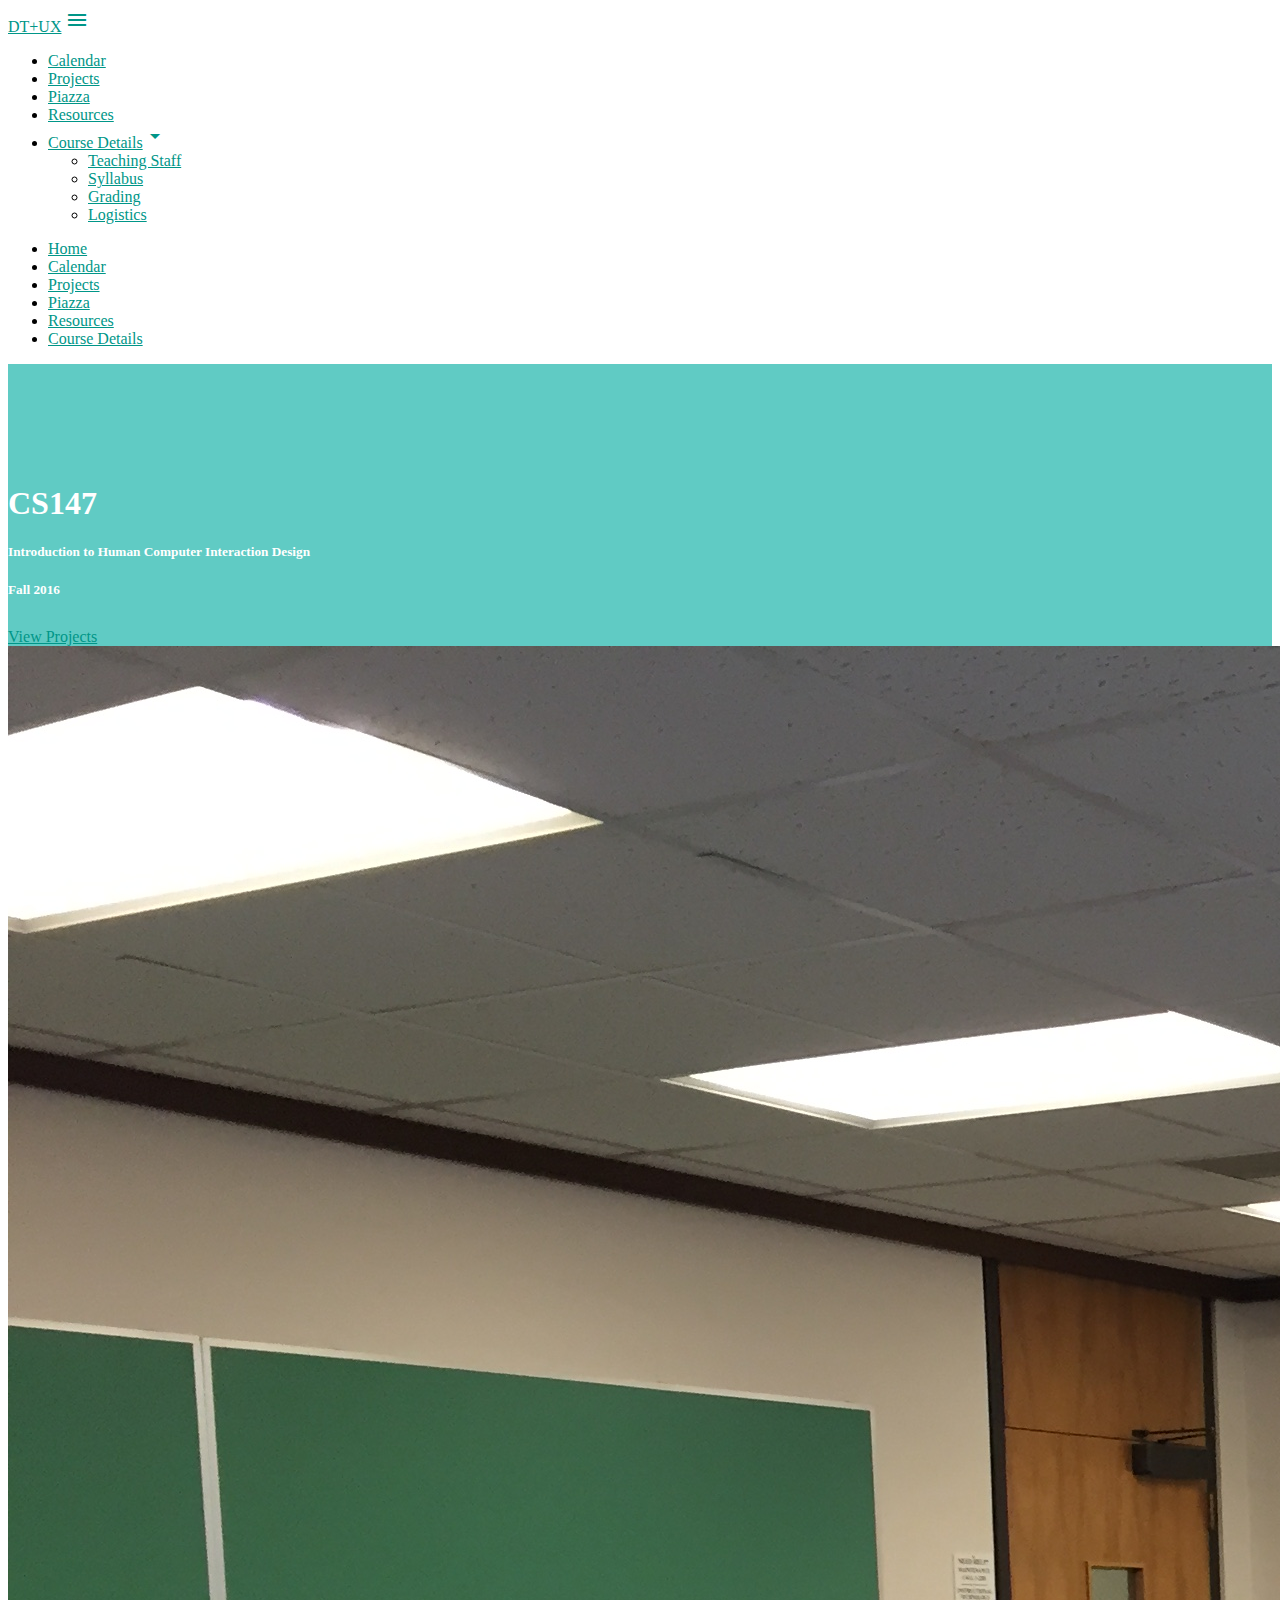
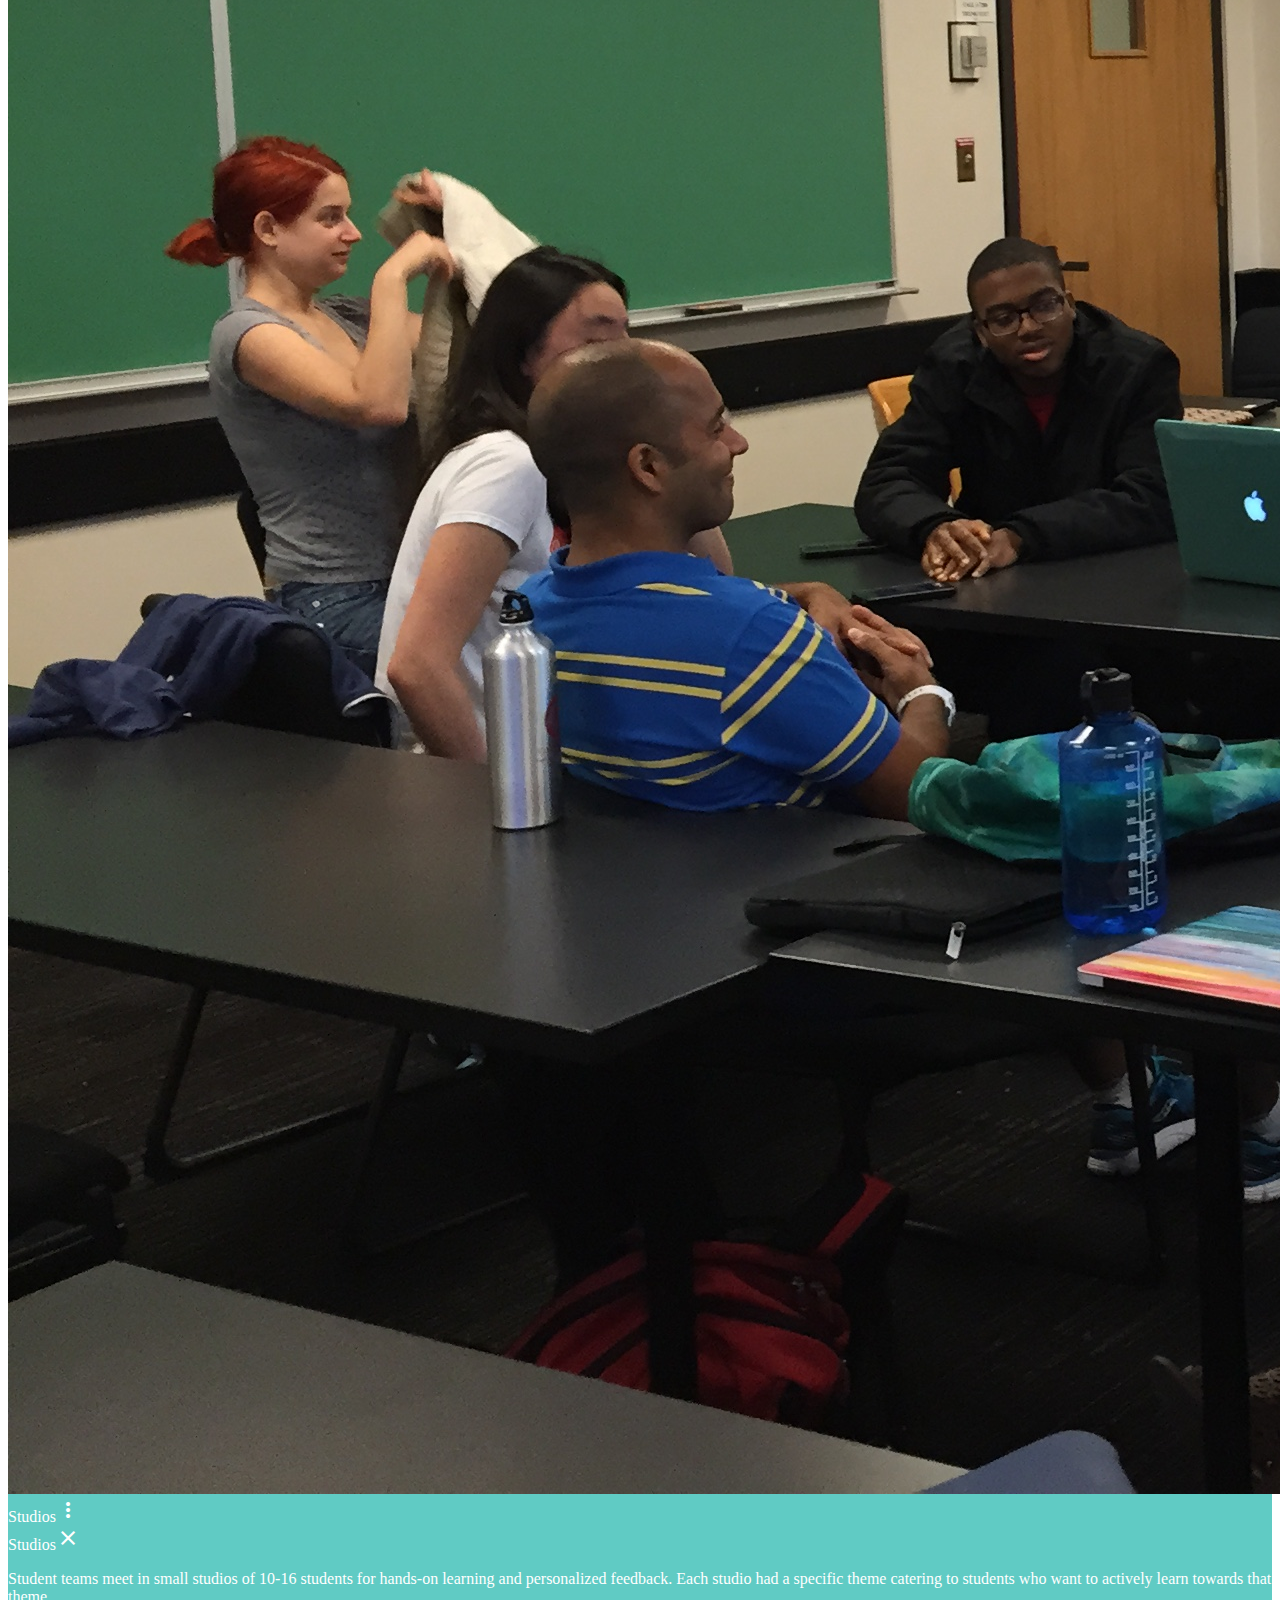
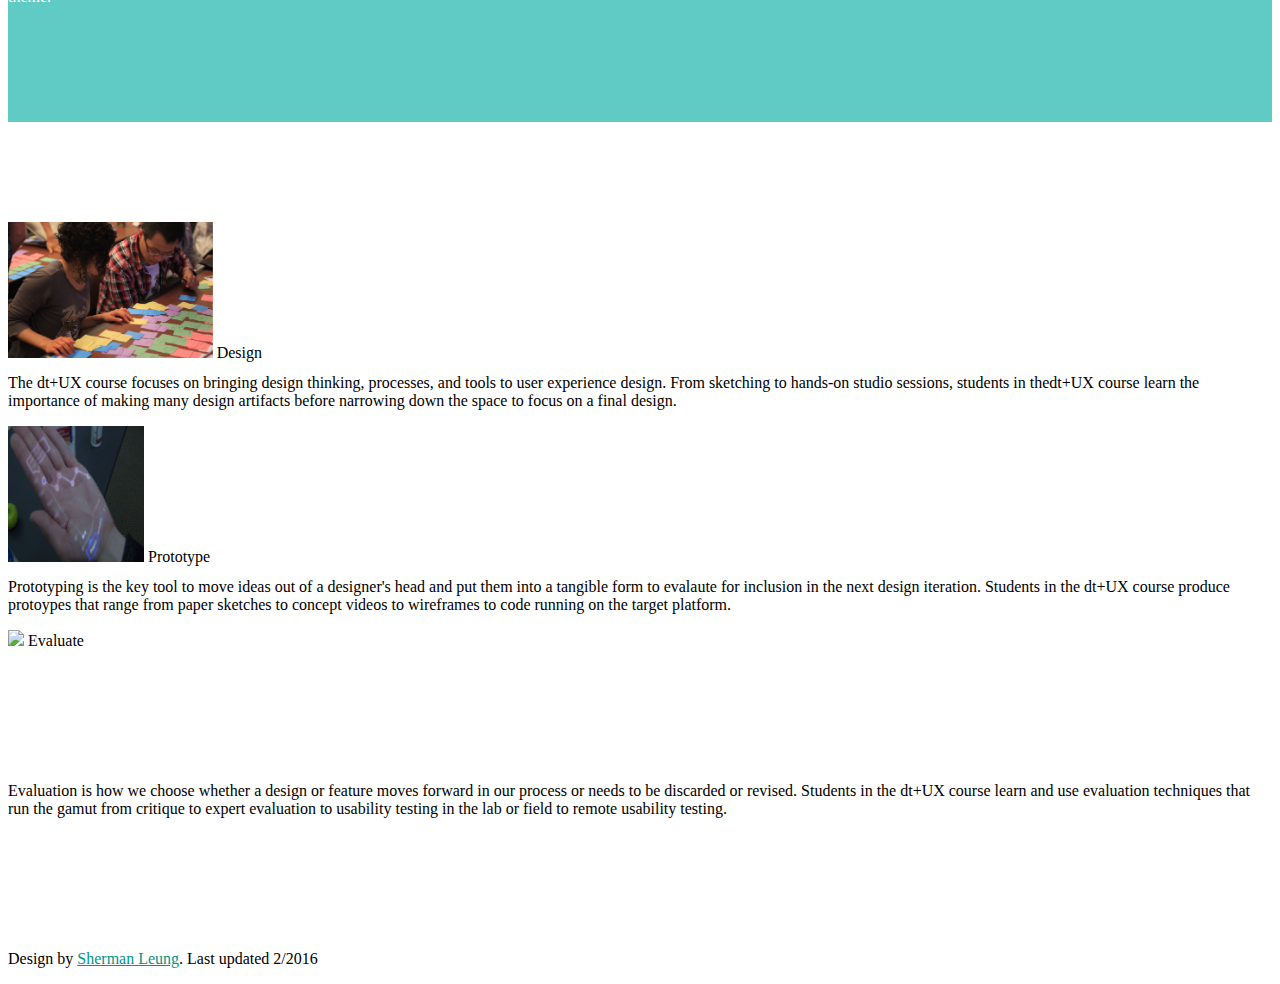
==== commit 2ebca4ba: "Addressed Landay's comments" ====
--- a/index.html
+++ b/index.html
@@ -17,16 +17,17 @@
 <nav class="teal ">
     <div class="nav-wrapper z-depth-2">
         <div class="container">
-            <a href="#" class="brand-logo">HCI+D</a>
+            <a href="#" class="brand-logo">DT+UX</a>
             <a href="#" data-activates="mobile-menu" class="button-collapse"><i class="material-icons">menu</i></a>
             <ul id="nav-mobile" class="right hide-on-med-and-down">
                 <li><a href="calendar.html">Calendar</a></li>
                 <li><a href="projects.html">Projects</a></li>
-                <li><a href="studios.html">Studios</a></li>
+                <li><a href="https://piazza.com/class/it64azk5omm1l3">Piazza</a></li>
                 <li><a href="https://docs.google.com/document/d/1ByWf9fYl2gzhHpWmZzm35L1NcPca1wb4zR0_zZlXT1Y/preview">Resources</a></li>
                 <li><a class="dropdown-button" href="#!" data-activates="dropdown1">Course Details<i class="material-icons right">arrow_drop_down</i></a></li>
                 <ul id='dropdown1' class='dropdown-content'>
                     <li><a href="logistics.html#teaching-staff">Teaching Staff</a></li>
+                    <li><a href="logistics.html#syllabus">Syllabus</a></li>
                     <li><a href="logistics.html#grading">Grading</a></li>
                     <li><a href="logistics.html#logistics">Logistics</a></li>
                 </ul>
@@ -35,9 +36,8 @@
                 <li><a href="index.html">Home</a></li>
                 <li><a href="calendar.html">Calendar</a></li>
                 <li><a href="projects.html">Projects</a></li>
-                <li><a href="studios.html">Studios</a></li>
+                <li><a href="https://piazza.com/class/it64azk5omm1l3">Piazza</a></li>
                 <li><a href="https://docs.google.com/document/d/1ByWf9fYl2gzhHpWmZzm35L1NcPca1wb4zR0_zZlXT1Y/preview">Resources</a></li>
-                
                 <li><a href="logistics.html">Course Details</a></li>
             </ul>
         </div>
@@ -53,10 +53,7 @@
                     <h5>Fall 2016</h5>
                     <div class="row" style="margin-top: 30px">
                         <div class="col m6">
-                            <a class="deep-orange waves-effect waves-light btn" href="projects.html" style="">Projects</a>
-                        </div>
-                        <div class="col m6">
-                            <a class="deep-orange-text white waves-effect waves-light btn" href="https://explorecourses.stanford.edu/search?view=catalog&filter-coursestatus-Active=on&page=0&catalog=&q=CS+147+Introduction+to+Human+Computer+Interaction+Design&collapse=">ExploreCourses</a>
+                            <a class="deep-orange waves-effect waves-light btn" href="projects.html" style="">View Projects</a>
                         </div>
                     </div>
                 </div>
@@ -67,7 +64,7 @@
                         </div>
                         <div class="card-content">
                             <span class="card-title activator grey-text text-darken-3">Studios<i class="material-icons right">more_vert</i></span>
-                            <p><a class="deep-orange-text" href="#">Learn More</a></p>
+                            <!-- <p><a class="deep-orange-text" href="#">Learn More</a></p> -->
                         </div>
                             <div class="card-reveal grey-text text-darken-3">
                             <span class="card-title grey-text text-darken-3">Studios<i class="material-icons right">close</i></span>
@@ -93,7 +90,7 @@
                     </div>                        
                     <div class="card-content grey-text text-darken-3">
                         <p>
-The dt+UX^2 course (CS194H) focuses on bringing design thinking, processes, and tools to human-computer interaction. Students in the course continue to improve on the designs they created in the prior quarter's course (CS147).
+                            The dt+UX course focuses on bringing design thinking, processes, and tools to user experience design. From sketching to hands-on studio sessions, students in thedt+UX course learn the importance of making many design artifacts before narrowing down the space to focus on a final design.                        </p>
                         </p>
                     </div>
                 </div>
@@ -107,7 +104,8 @@
                     </div>                        
                     <div class="card-content grey-text text-darken-3">
                         <p>
-Prototyping turns ideas into tangible forms that can be included or excluded in the next design iteration. Students in the dt+UX^2 course focus on impoving their hi-fidelity protypes running on the target platform.                        </p>
+                            Prototyping is the key tool to move ideas out of a designer's head and put them into a tangible form to evalaute for inclusion in the next design iteration. Students in the dt+UX course produce protoypes that range from paper sketches to concept videos to wireframes to code running on the target platform.
+                        </p>
                     </div>
                 </div>
             </div>
@@ -121,7 +119,8 @@
 
                     <div class="card-content grey-text text-darken-3">
                         <p>
-Evaluation is how we choose whether a design or feature moves forward in our process or needs to be discarded or revised. Students in the dt+UX^2 course apply usability testing in the lab and in the field to improve their designs.                        </p>
+                            Evaluation is how we choose whether a design or feature moves forward in our process or needs to be discarded or revised. Students in the dt+UX course learn and use evaluation techniques that run the gamut from critique to expert evaluation to usability testing in the lab or field to remote usability testing.
+                        </p>
                     </div>
                 </div>
             </div>
--- a/style.css
+++ b/style.css
@@ -62,3 +62,11 @@
     width: 100%;
     height: 500px;
 }
+
+#grading ul {
+    padding: 15px;
+    list-style-position: inside;
+}
+#grading ul li {
+    list-style-type: circle;
+}
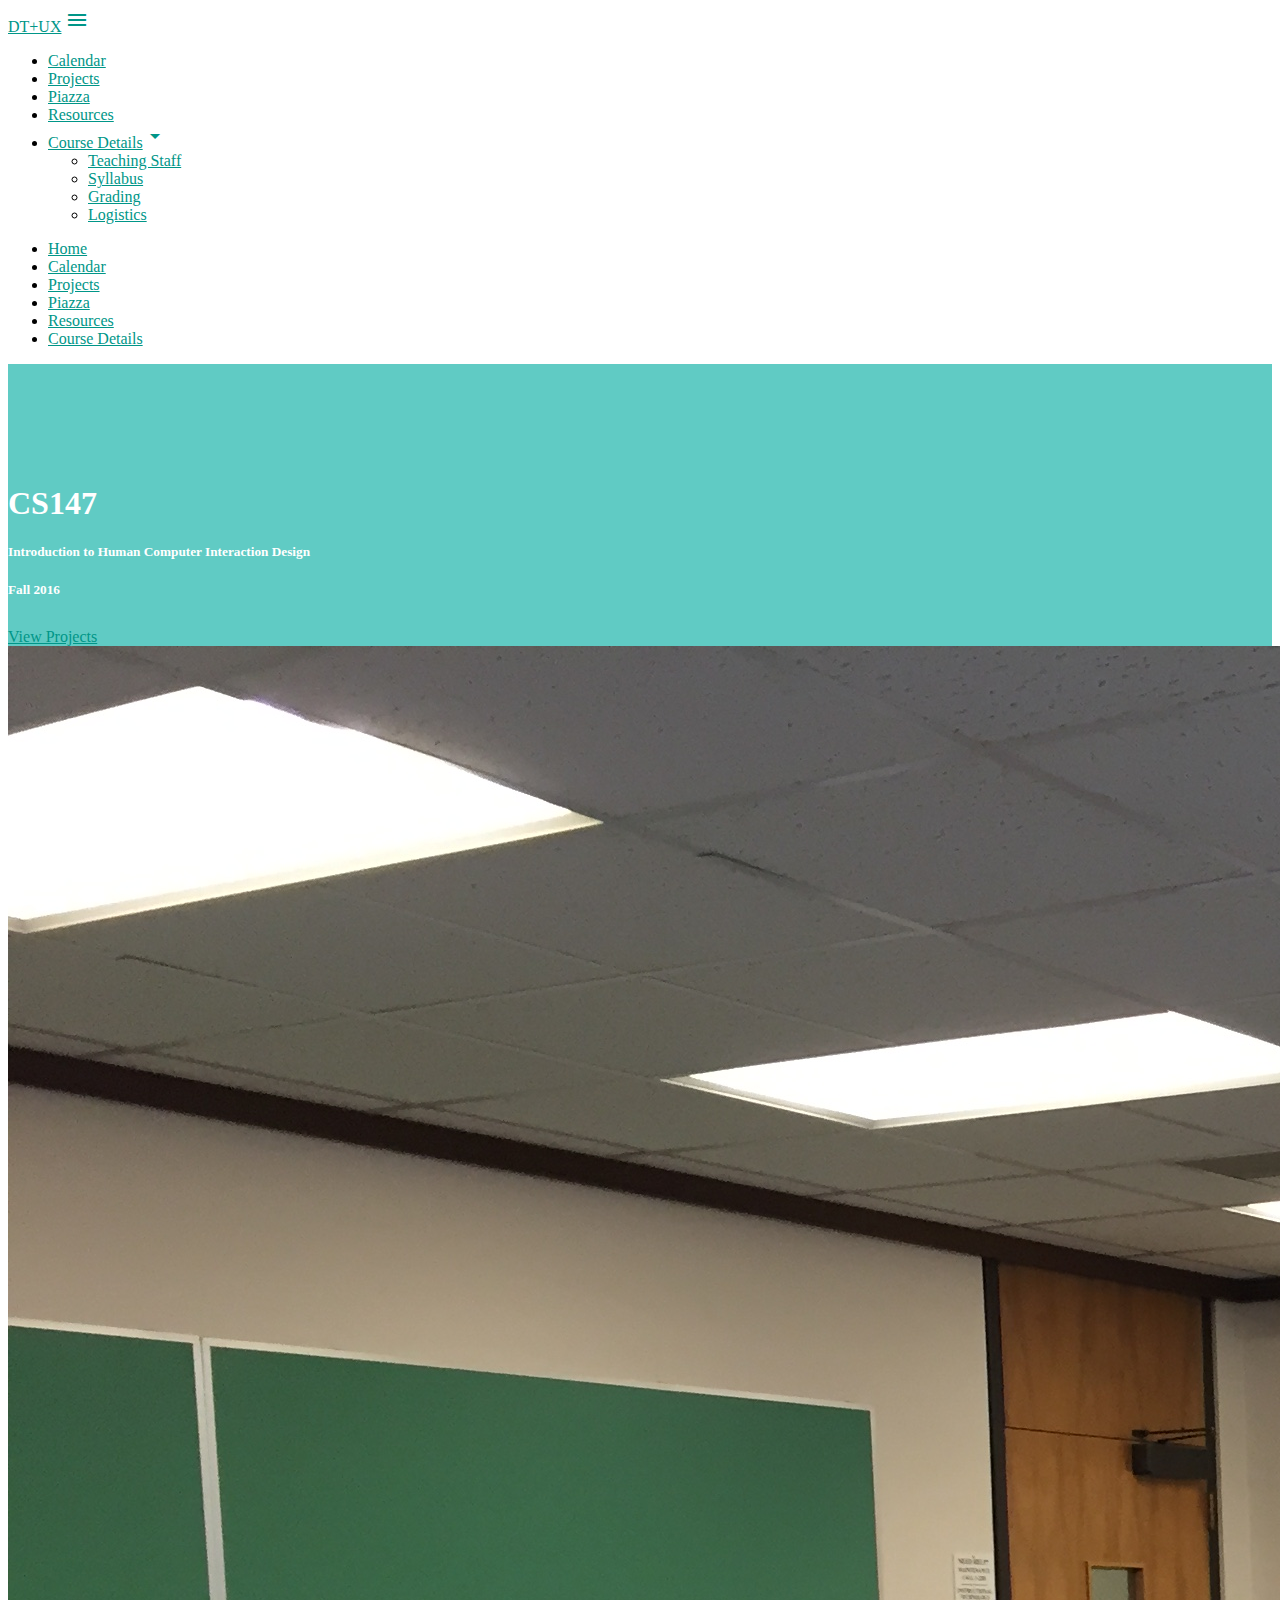
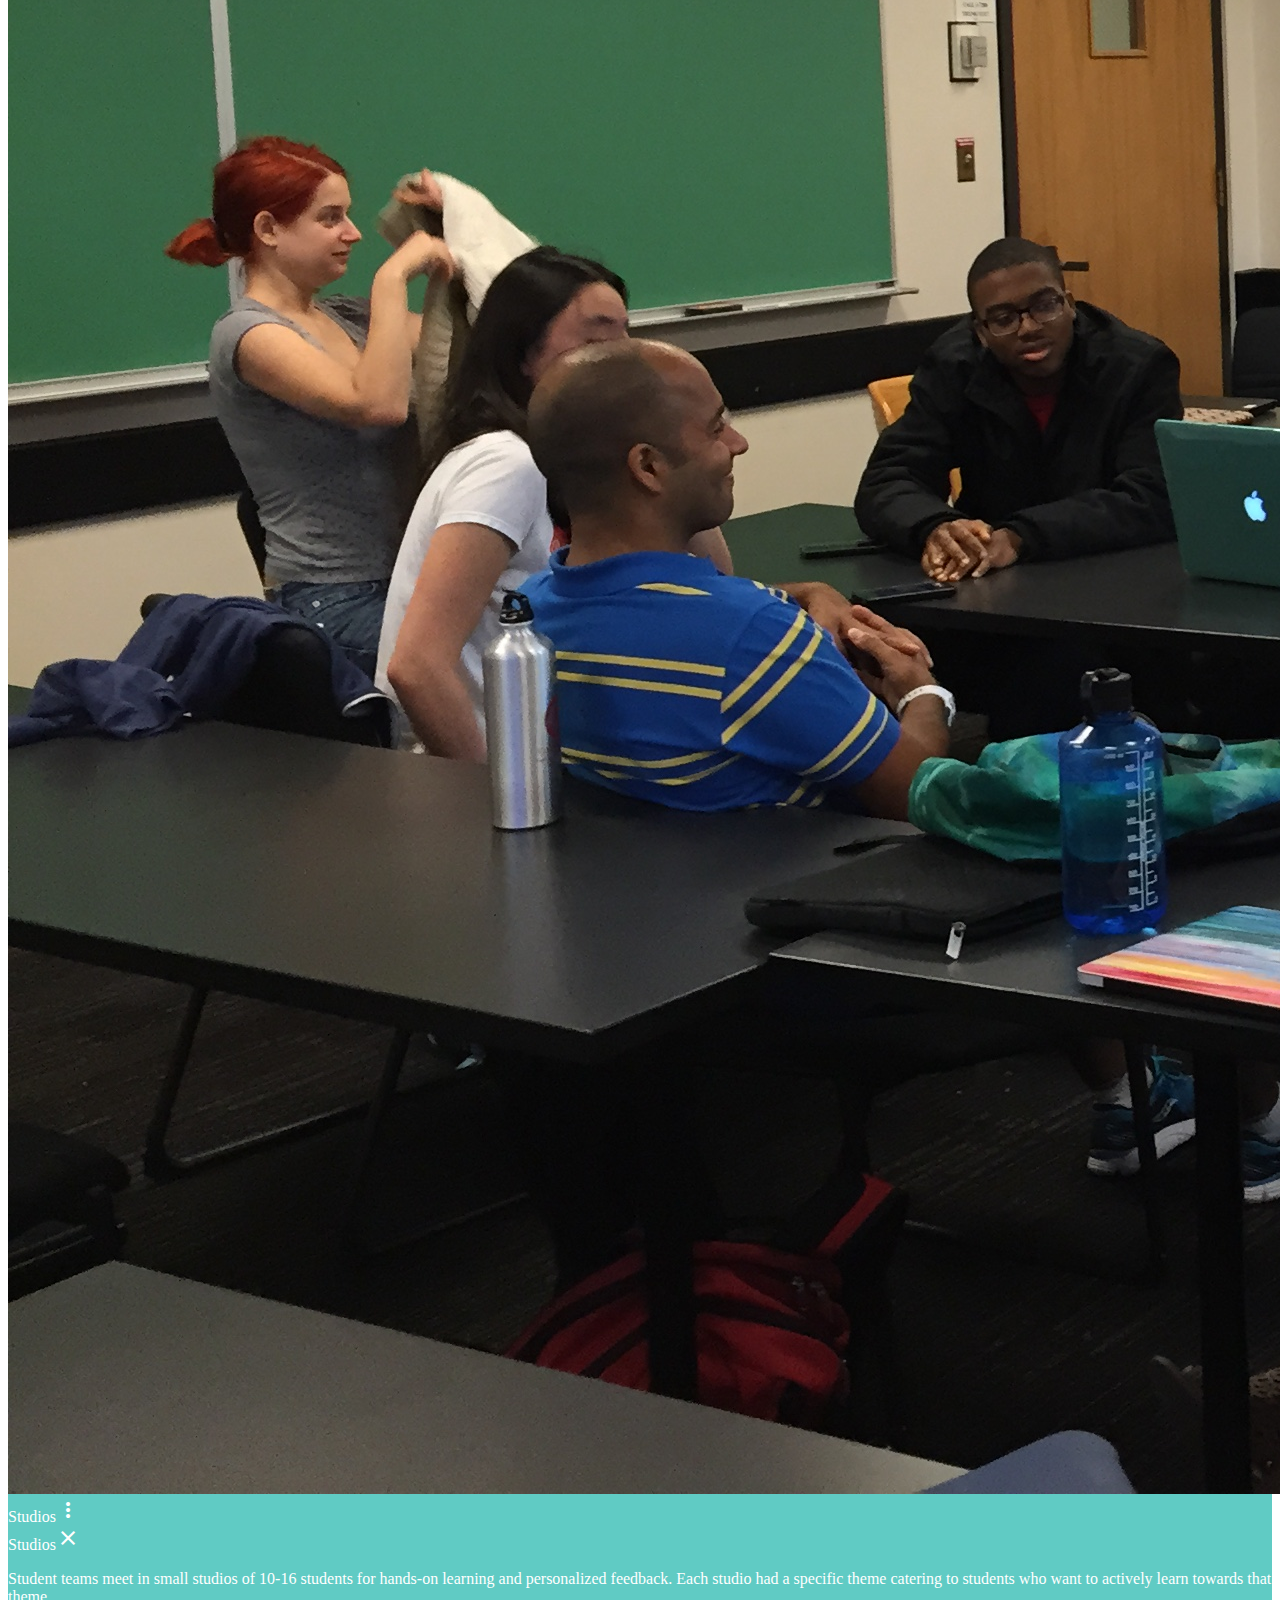
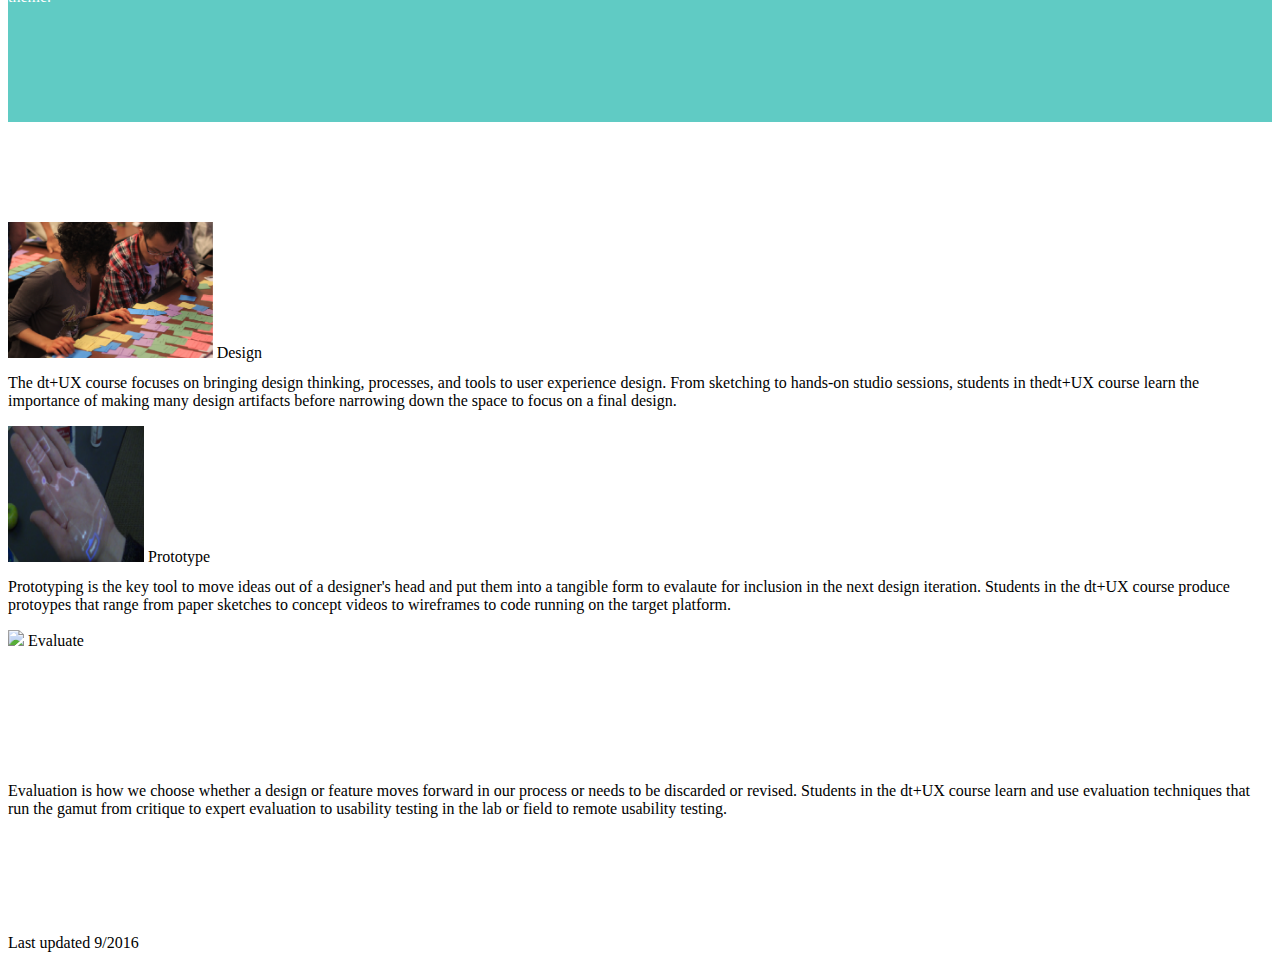
==== commit 9683feda: "updated script to populate projects" ====
--- a/index.html
+++ b/index.html
@@ -130,7 +130,7 @@
 
 <footer>
     <div class="container">
-        <p class="grey-text">Design by <a class="teal-text" href="http://shermanleung.com">Sherman Leung</a>. Last updated 2/2016</p>
+        Last updated 9/2016</p>
     </div>
 </footer>
 
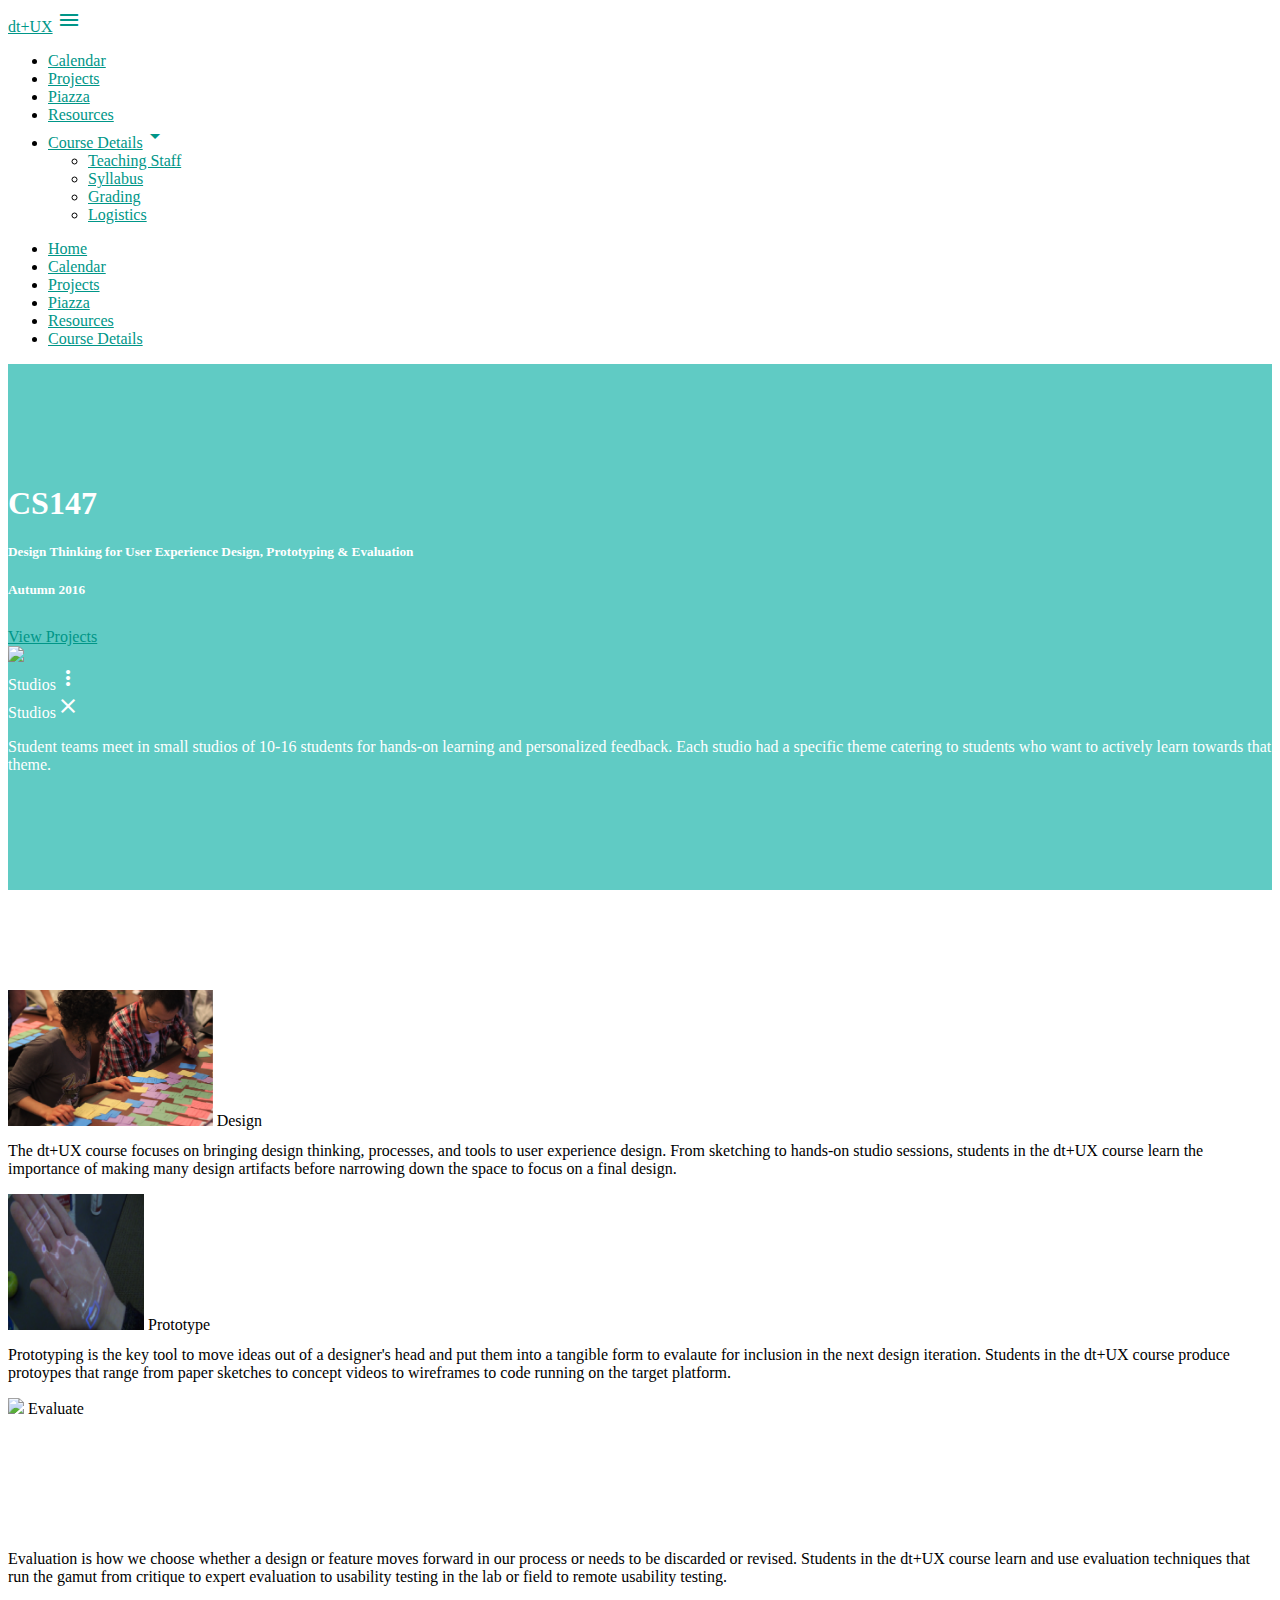
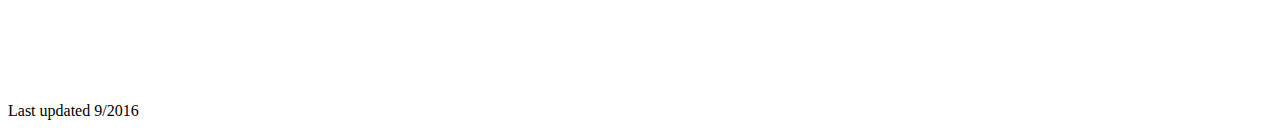
==== commit 8cdfc83d: "Resizing background images for TA images" ====
--- a/index.html
+++ b/index.html
@@ -17,12 +17,12 @@
 <nav class="teal ">
     <div class="nav-wrapper z-depth-2">
         <div class="container">
-            <a href="#" class="brand-logo">DT+UX</a>
+            <a href="#" class="brand-logo">dt+UX</a>
             <a href="#" data-activates="mobile-menu" class="button-collapse"><i class="material-icons">menu</i></a>
             <ul id="nav-mobile" class="right hide-on-med-and-down">
                 <li><a href="calendar.html">Calendar</a></li>
                 <li><a href="projects.html">Projects</a></li>
-                <li><a href="https://piazza.com/class/it64azk5omm1l3">Piazza</a></li>
+                <li><a href="https://piazza.com/class/it64azk5omm1l3" target="_blank">Piazza</a></li>
                 <li><a href="https://docs.google.com/document/d/1ByWf9fYl2gzhHpWmZzm35L1NcPca1wb4zR0_zZlXT1Y/preview">Resources</a></li>
                 <li><a class="dropdown-button" href="#!" data-activates="dropdown1">Course Details<i class="material-icons right">arrow_drop_down</i></a></li>
                 <ul id='dropdown1' class='dropdown-content'>
@@ -36,7 +36,7 @@
                 <li><a href="index.html">Home</a></li>
                 <li><a href="calendar.html">Calendar</a></li>
                 <li><a href="projects.html">Projects</a></li>
-                <li><a href="https://piazza.com/class/it64azk5omm1l3">Piazza</a></li>
+                <li><a href="https://piazza.com/class/it64azk5omm1l3" target="_blank">Piazza</a></li>
                 <li><a href="https://docs.google.com/document/d/1ByWf9fYl2gzhHpWmZzm35L1NcPca1wb4zR0_zZlXT1Y/preview">Resources</a></li>
                 <li><a href="logistics.html">Course Details</a></li>
             </ul>
@@ -49,8 +49,8 @@
             <div class="row valign-wrapper">
                 <div class="col m6">
                     <h1>CS147</h1>
-                    <h5 style="margin-top: 20px">Introduction to Human Computer Interaction Design</h5>
-                    <h5>Fall 2016</h5>
+                    <h5 style="margin-top: 20px">Design Thinking for User Experience Design, Prototyping & Evaluation</h5>
+                    <h5>Autumn 2016</h5>
                     <div class="row" style="margin-top: 30px">
                         <div class="col m6">
                             <a class="deep-orange waves-effect waves-light btn" href="projects.html" style="">View Projects</a>
@@ -60,7 +60,7 @@
                 <div class="col m6">
                     <div class="card">
                         <div class="card-image waves-effect waves-block waves-light">
-                            <img class="activator" src="img/studios.JPG">
+                            <img class="activator" src="img/studios.png">
                         </div>
                         <div class="card-content">
                             <span class="card-title activator grey-text text-darken-3">Studios<i class="material-icons right">more_vert</i></span>
@@ -90,7 +90,7 @@
                     </div>                        
                     <div class="card-content grey-text text-darken-3">
                         <p>
-                            The dt+UX course focuses on bringing design thinking, processes, and tools to user experience design. From sketching to hands-on studio sessions, students in thedt+UX course learn the importance of making many design artifacts before narrowing down the space to focus on a final design.                        </p>
+                            The dt+UX course focuses on bringing design thinking, processes, and tools to user experience design. From sketching to hands-on studio sessions, students in the dt+UX course learn the importance of making many design artifacts before narrowing down the space to focus on a final design.
                         </p>
                     </div>
                 </div>
--- a/style.css
+++ b/style.css
@@ -70,3 +70,24 @@
 #grading ul li {
     list-style-type: circle;
 }
+
+.chip-margin {
+    margin-top: 10px;
+}
+.m3 .card-action .deep-orange-text {
+    font-size: 12px;
+}
+.card-image-crop {
+    max-width: 100%;
+    height: 200px;
+    background-size: cover;
+    background-position: center;
+    background-repeat: no-repeat;
+}
+.m4 .card-image-crop {
+    max-width: 100%;
+    height: 265px;
+    background-size: cover;
+    background-position: center;
+    background-repeat: no-repeat;
+}
